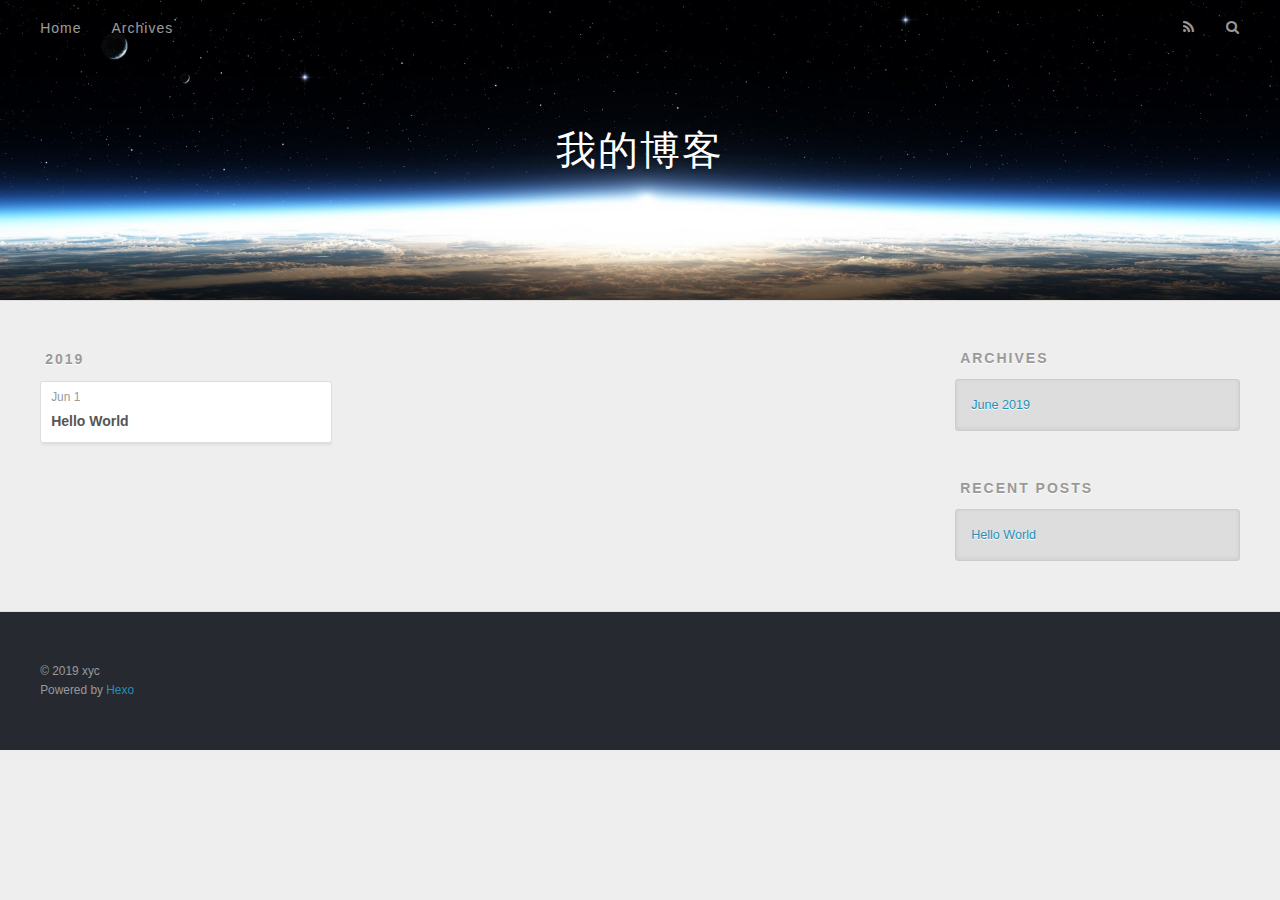
==== archives/index.html @ a3c58cc2 "Site updated: 2019-06-01 21:04:26" ====
<!DOCTYPE html>
<html>
<head><meta name="generator" content="Hexo 3.8.0">
  <meta charset="utf-8">
  

  
  <title>Archives | 我的博客</title>
  <meta name="viewport" content="width=device-width, initial-scale=1, maximum-scale=1">
  <meta property="og:type" content="website">
<meta property="og:title" content="我的博客">
<meta property="og:url" content="http://yoursite.com/archives/index.html">
<meta property="og:site_name" content="我的博客">
<meta property="og:locale" content="default">
<meta name="twitter:card" content="summary">
<meta name="twitter:title" content="我的博客">
  
    <link rel="alternate" href="/atom.xml" title="我的博客" type="application/atom+xml">
  
  
    <link rel="icon" href="/favicon.png">
  
  
    <link href="//fonts.googleapis.com/css?family=Source+Code+Pro" rel="stylesheet" type="text/css">
  
  <link rel="stylesheet" href="/css/style.css">
</head>
</html>
<body>
  <div id="container">
    <div id="wrap">
      <header id="header">
  <div id="banner"></div>
  <div id="header-outer" class="outer">
    <div id="header-title" class="inner">
      <h1 id="logo-wrap">
        <a href="/" id="logo">我的博客</a>
      </h1>
      
    </div>
    <div id="header-inner" class="inner">
      <nav id="main-nav">
        <a id="main-nav-toggle" class="nav-icon"></a>
        
          <a class="main-nav-link" href="/">Home</a>
        
          <a class="main-nav-link" href="/archives">Archives</a>
        
      </nav>
      <nav id="sub-nav">
        
          <a id="nav-rss-link" class="nav-icon" href="/atom.xml" title="RSS Feed"></a>
        
        <a id="nav-search-btn" class="nav-icon" title="Search"></a>
      </nav>
      <div id="search-form-wrap">
        <form action="//google.com/search" method="get" accept-charset="UTF-8" class="search-form"><input type="search" name="q" class="search-form-input" placeholder="Search"><button type="submit" class="search-form-submit">&#xF002;</button><input type="hidden" name="sitesearch" value="http://yoursite.com"></form>
      </div>
    </div>
  </div>
</header>
      <div class="outer">
        <section id="main">
  
  
    
    
      
      
      <section class="archives-wrap">
        <div class="archive-year-wrap">
          <a href="/archives/2019" class="archive-year">2019</a>
        </div>
        <div class="archives">
    
    <article class="archive-article archive-type-post">
  <div class="archive-article-inner">
    <header class="archive-article-header">
      <a href="/2019/06/01/hello-world/" class="archive-article-date">
  <time datetime="2019-06-01T12:49:20.097Z" itemprop="datePublished">Jun 1</time>
</a>
      
  
    <h1 itemprop="name">
      <a class="archive-article-title" href="/2019/06/01/hello-world/">Hello World</a>
    </h1>
  

    </header>
  </div>
</article>
  
  
    </div></section>
  


</section>
        
          <aside id="sidebar">
  
    

  
    

  
    
  
    
  <div class="widget-wrap">
    <h3 class="widget-title">Archives</h3>
    <div class="widget">
      <ul class="archive-list"><li class="archive-list-item"><a class="archive-list-link" href="/archives/2019/06/">June 2019</a></li></ul>
    </div>
  </div>


  
    
  <div class="widget-wrap">
    <h3 class="widget-title">Recent Posts</h3>
    <div class="widget">
      <ul>
        
          <li>
            <a href="/2019/06/01/hello-world/">Hello World</a>
          </li>
        
      </ul>
    </div>
  </div>

  
</aside>
        
      </div>
      <footer id="footer">
  
  <div class="outer">
    <div id="footer-info" class="inner">
      &copy; 2019 xyc<br>
      Powered by <a href="http://hexo.io/" target="_blank">Hexo</a>
    </div>
  </div>
</footer>
    </div>
    <nav id="mobile-nav">
  
    <a href="/" class="mobile-nav-link">Home</a>
  
    <a href="/archives" class="mobile-nav-link">Archives</a>
  
</nav>
    

<script src="//ajax.googleapis.com/ajax/libs/jquery/2.0.3/jquery.min.js"></script>


  <link rel="stylesheet" href="/fancybox/jquery.fancybox.css">
  <script src="/fancybox/jquery.fancybox.pack.js"></script>


<script src="/js/script.js"></script>



  </div>
</body>
</html>
---- css/style.css ----
body {
  width: 100%;
}
body:before,
body:after {
  content: "";
  display: table;
}
body:after {
  clear: both;
}
html,
body,
div,
span,
applet,
object,
iframe,
h1,
h2,
h3,
h4,
h5,
h6,
p,
blockquote,
pre,
a,
abbr,
acronym,
address,
big,
cite,
code,
del,
dfn,
em,
img,
ins,
kbd,
q,
s,
samp,
small,
strike,
strong,
sub,
sup,
tt,
var,
dl,
dt,
dd,
ol,
ul,
li,
fieldset,
form,
label,
legend,
table,
caption,
tbody,
tfoot,
thead,
tr,
th,
td {
  margin: 0;
  padding: 0;
  border: 0;
  outline: 0;
  font-weight: inherit;
  font-style: inherit;
  font-family: inherit;
  font-size: 100%;
  vertical-align: baseline;
}
body {
  line-height: 1;
  color: #000;
  background: #fff;
}
ol,
ul {
  list-style: none;
}
table {
  border-collapse: separate;
  border-spacing: 0;
  vertical-align: middle;
}
caption,
th,
td {
  text-align: left;
  font-weight: normal;
  vertical-align: middle;
}
a img {
  border: none;
}
input,
button {
  margin: 0;
  padding: 0;
}
input::-moz-focus-inner,
button::-moz-focus-inner {
  border: 0;
  padding: 0;
}
@font-face {
  font-family: FontAwesome;
  font-style: normal;
  font-weight: normal;
  src: url("fonts/fontawesome-webfont.eot?v=#4.0.3");
  src: url("fonts/fontawesome-webfont.eot?#iefix&v=#4.0.3") format("embedded-opentype"), url("fonts/fontawesome-webfont.woff?v=#4.0.3") format("woff"), url("fonts/fontawesome-webfont.ttf?v=#4.0.3") format("truetype"), url("fonts/fontawesome-webfont.svg#fontawesomeregular?v=#4.0.3") format("svg");
}
html,
body,
#container {
  height: 100%;
}
body {
  background: #eee;
  font: 14px -apple-system, BlinkMacSystemFont, "Segoe UI", "Roboto", "Oxygen", "Ubuntu", "Cantarell", "Fira Sans", "Droid Sans", "Helvetica Neue", sans-serif;
  -webkit-text-size-adjust: 100%;
}
.outer {
  max-width: 1220px;
  margin: 0 auto;
  padding: 0 20px;
}
.outer:before,
.outer:after {
  content: "";
  display: table;
}
.outer:after {
  clear: both;
}
.inner {
  display: inline;
  float: left;
  width: 98.33333333333333%;
  margin: 0 0.833333333333333%;
}
.left,
.alignleft {
  float: left;
}
.right,
.alignright {
  float: right;
}
.clear {
  clear: both;
}
#container {
  position: relative;
}
.mobile-nav-on {
  overflow: hidden;
}
#wrap {
  height: 100%;
  width: 100%;
  position: absolute;
  top: 0;
  left: 0;
  -webkit-transition: 0.2s ease-out;
  -moz-transition: 0.2s ease-out;
  -ms-transition: 0.2s ease-out;
  transition: 0.2s ease-out;
  z-index: 1;
  background: #eee;
}
.mobile-nav-on #wrap {
  left: 280px;
}
@media screen and (min-width: 768px) {
  #main {
    display: inline;
    float: left;
    width: 73.33333333333333%;
    margin: 0 0.833333333333333%;
  }
}
.article-date,
.article-category-link,
.archive-year,
.widget-title {
  text-decoration: none;
  text-transform: uppercase;
  letter-spacing: 2px;
  color: #999;
  margin-bottom: 1em;
  margin-left: 5px;
  line-height: 1em;
  text-shadow: 0 1px #fff;
  font-weight: bold;
}
.article-inner,
.archive-article-inner {
  background: #fff;
  -webkit-box-shadow: 1px 2px 3px #ddd;
  box-shadow: 1px 2px 3px #ddd;
  border: 1px solid #ddd;
  border-radius: 3px;
}
.article-entry h1,
.widget h1 {
  font-size: 2em;
}
.article-entry h2,
.widget h2 {
  font-size: 1.5em;
}
.article-entry h3,
.widget h3 {
  font-size: 1.3em;
}
.article-entry h4,
.widget h4 {
  font-size: 1.2em;
}
.article-entry h5,
.widget h5 {
  font-size: 1em;
}
.article-entry h6,
.widget h6 {
  font-size: 1em;
  color: #999;
}
.article-entry hr,
.widget hr {
  border: 1px dashed #ddd;
}
.article-entry strong,
.widget strong {
  font-weight: bold;
}
.article-entry em,
.widget em,
.article-entry cite,
.widget cite {
  font-style: italic;
}
.article-entry sup,
.widget sup,
.article-entry sub,
.widget sub {
  font-size: 0.75em;
  line-height: 0;
  position: relative;
  vertical-align: baseline;
}
.article-entry sup,
.widget sup {
  top: -0.5em;
}
.article-entry sub,
.widget sub {
  bottom: -0.2em;
}
.article-entry small,
.widget small {
  font-size: 0.85em;
}
.article-entry acronym,
.widget acronym,
.article-entry abbr,
.widget abbr {
  border-bottom: 1px dotted;
}
.article-entry ul,
.widget ul,
.article-entry ol,
.widget ol,
.article-entry dl,
.widget dl {
  margin: 0 20px;
  line-height: 1.6em;
}
.article-entry ul ul,
.widget ul ul,
.article-entry ol ul,
.widget ol ul,
.article-entry ul ol,
.widget ul ol,
.article-entry ol ol,
.widget ol ol {
  margin-top: 0;
  margin-bottom: 0;
}
.article-entry ul,
.widget ul {
  list-style: disc;
}
.article-entry ol,
.widget ol {
  list-style: decimal;
}
.article-entry dt,
.widget dt {
  font-weight: bold;
}
#header {
  height: 300px;
  position: relative;
  border-bottom: 1px solid #ddd;
}
#header:before,
#header:after {
  content: "";
  position: absolute;
  left: 0;
  right: 0;
  height: 40px;
}
#header:before {
  top: 0;
  background: -webkit-linear-gradient(rgba(0,0,0,0.2), transparent);
  background: -moz-linear-gradient(rgba(0,0,0,0.2), transparent);
  background: -ms-linear-gradient(rgba(0,0,0,0.2), transparent);
  background: linear-gradient(rgba(0,0,0,0.2), transparent);
}
#header:after {
  bottom: 0;
  background: -webkit-linear-gradient(transparent, rgba(0,0,0,0.2));
  background: -moz-linear-gradient(transparent, rgba(0,0,0,0.2));
  background: -ms-linear-gradient(transparent, rgba(0,0,0,0.2));
  background: linear-gradient(transparent, rgba(0,0,0,0.2));
}
#header-outer {
  height: 100%;
  position: relative;
}
#header-inner {
  position: relative;
  overflow: hidden;
}
#banner {
  position: absolute;
  top: 0;
  left: 0;
  width: 100%;
  height: 100%;
  background: url("images/banner.jpg") center #000;
  -webkit-background-size: cover;
  -moz-background-size: cover;
  background-size: cover;
  z-index: -1;
}
#header-title {
  text-align: center;
  height: 40px;
  position: absolute;
  top: 50%;
  left: 0;
  margin-top: -20px;
}
#logo,
#subtitle {
  text-decoration: none;
  color: #fff;
  font-weight: 300;
  text-shadow: 0 1px 4px rgba(0,0,0,0.3);
}
#logo {
  font-size: 40px;
  line-height: 40px;
  letter-spacing: 2px;
}
#subtitle {
  font-size: 16px;
  line-height: 16px;
  letter-spacing: 1px;
}
#subtitle-wrap {
  margin-top: 16px;
}
#main-nav {
  float: left;
  margin-left: -15px;
}
.nav-icon,
.main-nav-link {
  float: left;
  color: #fff;
  opacity: 0.6;
  text-decoration: none;
  text-shadow: 0 1px rgba(0,0,0,0.2);
  -webkit-transition: opacity 0.2s;
  -moz-transition: opacity 0.2s;
  -ms-transition: opacity 0.2s;
  transition: opacity 0.2s;
  display: block;
  padding: 20px 15px;
}
.nav-icon:hover,
.main-nav-link:hover {
  opacity: 1;
}
.nav-icon {
  font-family: FontAwesome;
  text-align: center;
  font-size: 14px;
  width: 14px;
  height: 14px;
  padding: 20px 15px;
  position: relative;
  cursor: pointer;
}
.main-nav-link {
  font-weight: 300;
  letter-spacing: 1px;
}
@media screen and (max-width: 479px) {
  .main-nav-link {
    display: none;
  }
}
#main-nav-toggle {
  display: none;
}
#main-nav-toggle:before {
  content: "\f0c9";
}
@media screen and (max-width: 479px) {
  #main-nav-toggle {
    display: block;
  }
}
#sub-nav {
  float: right;
  margin-right: -15px;
}
#nav-rss-link:before {
  content: "\f09e";
}
#nav-search-btn:before {
  content: "\f002";
}
#search-form-wrap {
  position: absolute;
  top: 15px;
  width: 150px;
  height: 30px;
  right: -150px;
  opacity: 0;
  -webkit-transition: 0.2s ease-out;
  -moz-transition: 0.2s ease-out;
  -ms-transition: 0.2s ease-out;
  transition: 0.2s ease-out;
}
#search-form-wrap.on {
  opacity: 1;
  right: 0;
}
@media screen and (max-width: 479px) {
  #search-form-wrap {
    width: 100%;
    right: -100%;
  }
}
.search-form {
  position: absolute;
  top: 0;
  left: 0;
  right: 0;
  background: #fff;
  padding: 5px 15px;
  border-radius: 15px;
  -webkit-box-shadow: 0 0 10px rgba(0,0,0,0.3);
  box-shadow: 0 0 10px rgba(0,0,0,0.3);
}
.search-form-input {
  border: none;
  background: none;
  color: #555;
  width: 100%;
  font: 13px -apple-system, BlinkMacSystemFont, "Segoe UI", "Roboto", "Oxygen", "Ubuntu", "Cantarell", "Fira Sans", "Droid Sans", "Helvetica Neue", sans-serif;
  outline: none;
}
.search-form-input::-webkit-search-results-decoration,
.search-form-input::-webkit-search-cancel-button {
  -webkit-appearance: none;
}
.search-form-submit {
  position: absolute;
  top: 50%;
  right: 10px;
  margin-top: -7px;
  font: 13px FontAwesome;
  border: none;
  background: none;
  color: #bbb;
  cursor: pointer;
}
.search-form-submit:hover,
.search-form-submit:focus {
  color: #777;
}
.article {
  margin: 50px 0;
}
.article-inner {
  overflow: hidden;
}
.article-meta:before,
.article-meta:after {
  content: "";
  display: table;
}
.article-meta:after {
  clear: both;
}
.article-date {
  float: left;
}
.article-category {
  float: left;
  line-height: 1em;
  color: #ccc;
  text-shadow: 0 1px #fff;
  margin-left: 8px;
}
.article-category:before {
  content: "\2022";
}
.article-category-link {
  margin: 0 12px 1em;
}
.article-header {
  padding: 20px 20px 0;
}
.article-title {
  text-decoration: none;
  font-size: 2em;
  font-weight: bold;
  color: #555;
  line-height: 1.1em;
  -webkit-transition: color 0.2s;
  -moz-transition: color 0.2s;
  -ms-transition: color 0.2s;
  transition: color 0.2s;
}
a.article-title:hover {
  color: #258fb8;
}
.article-entry {
  color: #555;
  padding: 0 20px;
}
.article-entry:before,
.article-entry:after {
  content: "";
  display: table;
}
.article-entry:after {
  clear: both;
}
.article-entry p,
.article-entry table {
  line-height: 1.6em;
  margin: 1.6em 0;
}
.article-entry h1,
.article-entry h2,
.article-entry h3,
.article-entry h4,
.article-entry h5,
.article-entry h6 {
  font-weight: bold;
}
.article-entry h1,
.article-entry h2,
.article-entry h3,
.article-entry h4,
.article-entry h5,
.article-entry h6 {
  line-height: 1.1em;
  margin: 1.1em 0;
}
.article-entry a {
  color: #258fb8;
  text-decoration: none;
}
.article-entry a:hover {
  text-decoration: underline;
}
.article-entry ul,
.article-entry ol,
.article-entry dl {
  margin-top: 1.6em;
  margin-bottom: 1.6em;
}
.article-entry img,
.article-entry video {
  max-width: 100%;
  height: auto;
  display: block;
  margin: auto;
}
.article-entry iframe {
  border: none;
}
.article-entry table {
  width: 100%;
  border-collapse: collapse;
  border-spacing: 0;
}
.article-entry th {
  font-weight: bold;
  border-bottom: 3px solid #ddd;
  padding-bottom: 0.5em;
}
.article-entry td {
  border-bottom: 1px solid #ddd;
  padding: 10px 0;
}
.article-entry blockquote {
  font-family: Georgia, "Times New Roman", serif;
  font-size: 1.4em;
  margin: 1.6em 20px;
  text-align: center;
}
.article-entry blockquote footer {
  font-size: 14px;
  margin: 1.6em 0;
  font-family: -apple-system, BlinkMacSystemFont, "Segoe UI", "Roboto", "Oxygen", "Ubuntu", "Cantarell", "Fira Sans", "Droid Sans", "Helvetica Neue", sans-serif;
}
.article-entry blockquote footer cite:before {
  content: "—";
  padding: 0 0.5em;
}
.article-entry .pullquote {
  text-align: left;
  width: 45%;
  margin: 0;
}
.article-entry .pullquote.left {
  margin-left: 0.5em;
  margin-right: 1em;
}
.article-entry .pullquote.right {
  margin-right: 0.5em;
  margin-left: 1em;
}
.article-entry .caption {
  color: #999;
  display: block;
  font-size: 0.9em;
  margin-top: 0.5em;
  position: relative;
  text-align: center;
}
.article-entry .video-container {
  position: relative;
  padding-top: 56.25%;
  height: 0;
  overflow: hidden;
}
.article-entry .video-container iframe,
.article-entry .video-container object,
.article-entry .video-container embed {
  position: absolute;
  top: 0;
  left: 0;
  width: 100%;
  height: 100%;
  margin-top: 0;
}
.article-more-link a {
  display: inline-block;
  line-height: 1em;
  padding: 6px 15px;
  border-radius: 15px;
  background: #eee;
  color: #999;
  text-shadow: 0 1px #fff;
  text-decoration: none;
}
.article-more-link a:hover {
  background: #258fb8;
  color: #fff;
  text-decoration: none;
  text-shadow: 0 1px #1e7293;
}
.article-footer {
  font-size: 0.85em;
  line-height: 1.6em;
  border-top: 1px solid #ddd;
  padding-top: 1.6em;
  margin: 0 20px 20px;
}
.article-footer:before,
.article-footer:after {
  content: "";
  display: table;
}
.article-footer:after {
  clear: both;
}
.article-footer a {
  color: #999;
  text-decoration: none;
}
.article-footer a:hover {
  color: #555;
}
.article-tag-list-item {
  float: left;
  margin-right: 10px;
}
.article-tag-list-link:before {
  content: "#";
}
.article-comment-link {
  float: right;
}
.article-comment-link:before {
  content: "\f075";
  font-family: FontAwesome;
  padding-right: 8px;
}
.article-share-link {
  cursor: pointer;
  float: right;
  margin-left: 20px;
}
.article-share-link:before {
  content: "\f064";
  font-family: FontAwesome;
  padding-right: 6px;
}
#article-nav {
  position: relative;
}
#article-nav:before,
#article-nav:after {
  content: "";
  display: table;
}
#article-nav:after {
  clear: both;
}
@media screen and (min-width: 768px) {
  #article-nav {
    margin: 50px 0;
  }
  #article-nav:before {
    width: 8px;
    height: 8px;
    position: absolute;
    top: 50%;
    left: 50%;
    margin-top: -4px;
    margin-left: -4px;
    content: "";
    border-radius: 50%;
    background: #ddd;
    -webkit-box-shadow: 0 1px 2px #fff;
    box-shadow: 0 1px 2px #fff;
  }
}
.article-nav-link-wrap {
  text-decoration: none;
  text-shadow: 0 1px #fff;
  color: #999;
  -webkit-box-sizing: border-box;
  -moz-box-sizing: border-box;
  box-sizing: border-box;
  margin-top: 50px;
  text-align: center;
  display: block;
}
.article-nav-link-wrap:hover {
  color: #555;
}
@media screen and (min-width: 768px) {
  .article-nav-link-wrap {
    width: 50%;
    margin-top: 0;
  }
}
@media screen and (min-width: 768px) {
  #article-nav-newer {
    float: left;
    text-align: right;
    padding-right: 20px;
  }
}
@media screen and (min-width: 768px) {
  #article-nav-older {
    float: right;
    text-align: left;
    padding-left: 20px;
  }
}
.article-nav-caption {
  text-transform: uppercase;
  letter-spacing: 2px;
  color: #ddd;
  line-height: 1em;
  font-weight: bold;
}
#article-nav-newer .article-nav-caption {
  margin-right: -2px;
}
.article-nav-title {
  font-size: 0.85em;
  line-height: 1.6em;
  margin-top: 0.5em;
}
.article-share-box {
  position: absolute;
  display: none;
  background: #fff;
  -webkit-box-shadow: 1px 2px 10px rgba(0,0,0,0.2);
  box-shadow: 1px 2px 10px rgba(0,0,0,0.2);
  border-radius: 3px;
  margin-left: -145px;
  overflow: hidden;
  z-index: 1;
}
.article-share-box.on {
  display: block;
}
.article-share-input {
  width: 100%;
  background: none;
  -webkit-box-sizing: border-box;
  -moz-box-sizing: border-box;
  box-sizing: border-box;
  font: 14px -apple-system, BlinkMacSystemFont, "Segoe UI", "Roboto", "Oxygen", "Ubuntu", "Cantarell", "Fira Sans", "Droid Sans", "Helvetica Neue", sans-serif;
  padding: 0 15px;
  color: #555;
  outline: none;
  border: 1px solid #ddd;
  border-radius: 3px 3px 0 0;
  height: 36px;
  line-height: 36px;
}
.article-share-links {
  background: #eee;
}
.article-share-links:before,
.article-share-links:after {
  content: "";
  display: table;
}
.article-share-links:after {
  clear: both;
}
.article-share-twitter,
.article-share-facebook,
.article-share-pinterest,
.article-share-google {
  width: 50px;
  height: 36px;
  display: block;
  float: left;
  position: relative;
  color: #999;
  text-shadow: 0 1px #fff;
}
.article-share-twitter:before,
.article-share-facebook:before,
.article-share-pinterest:before,
.article-share-google:before {
  font-size: 20px;
  font-family: FontAwesome;
  width: 20px;
  height: 20px;
  position: absolute;
  top: 50%;
  left: 50%;
  margin-top: -10px;
  margin-left: -10px;
  text-align: center;
}
.article-share-twitter:hover,
.article-share-facebook:hover,
.article-share-pinterest:hover,
.article-share-google:hover {
  color: #fff;
}
.article-share-twitter:before {
  content: "\f099";
}
.article-share-twitter:hover {
  background: #00aced;
  text-shadow: 0 1px #008abe;
}
.article-share-facebook:before {
  content: "\f09a";
}
.article-share-facebook:hover {
  background: #3b5998;
  text-shadow: 0 1px #2f477a;
}
.article-share-pinterest:before {
  content: "\f0d2";
}
.article-share-pinterest:hover {
  background: #cb2027;
  text-shadow: 0 1px #a21a1f;
}
.article-share-google:before {
  content: "\f0d5";
}
.article-share-google:hover {
  background: #dd4b39;
  text-shadow: 0 1px #be3221;
}
.article-gallery {
  background: #000;
  position: relative;
}
.article-gallery-photos {
  position: relative;
  overflow: hidden;
}
.article-gallery-img {
  display: none;
  max-width: 100%;
}
.article-gallery-img:first-child {
  display: block;
}
.article-gallery-img.loaded {
  position: absolute;
  display: block;
}
.article-gallery-img img {
  display: block;
  max-width: 100%;
  margin: 0 auto;
}
#comments {
  background: #fff;
  -webkit-box-shadow: 1px 2px 3px #ddd;
  box-shadow: 1px 2px 3px #ddd;
  padding: 20px;
  border: 1px solid #ddd;
  border-radius: 3px;
  margin: 50px 0;
}
#comments a {
  color: #258fb8;
}
.archives-wrap {
  margin: 50px 0;
}
.archives:before,
.archives:after {
  content: "";
  display: table;
}
.archives:after {
  clear: both;
}
.archive-year-wrap {
  margin-bottom: 1em;
}
.archives {
  -webkit-column-gap: 10px;
  -moz-column-gap: 10px;
  column-gap: 10px;
}
@media screen and (min-width: 480px) and (max-width: 767px) {
  .archives {
    -webkit-column-count: 2;
    -moz-column-count: 2;
    column-count: 2;
  }
}
@media screen and (min-width: 768px) {
  .archives {
    -webkit-column-count: 3;
    -moz-column-count: 3;
    column-count: 3;
  }
}
.archive-article {
  -webkit-column-break-inside: avoid;
  page-break-inside: avoid;
  overflow: hidden;
  break-inside: avoid-column;
}
.archive-article-inner {
  padding: 10px;
  margin-bottom: 15px;
}
.archive-article-title {
  text-decoration: none;
  font-weight: bold;
  color: #555;
  -webkit-transition: color 0.2s;
  -moz-transition: color 0.2s;
  -ms-transition: color 0.2s;
  transition: color 0.2s;
  line-height: 1.6em;
}
.archive-article-title:hover {
  color: #258fb8;
}
.archive-article-footer {
  margin-top: 1em;
}
.archive-article-date {
  color: #999;
  text-decoration: none;
  font-size: 0.85em;
  line-height: 1em;
  margin-bottom: 0.5em;
  display: block;
}
#page-nav {
  margin: 50px auto;
  background: #fff;
  -webkit-box-shadow: 1px 2px 3px #ddd;
  box-shadow: 1px 2px 3px #ddd;
  border: 1px solid #ddd;
  border-radius: 3px;
  text-align: center;
  color: #999;
  overflow: hidden;
}
#page-nav:before,
#page-nav:after {
  content: "";
  display: table;
}
#page-nav:after {
  clear: both;
}
#page-nav a,
#page-nav span {
  padding: 10px 20px;
  line-height: 1;
  height: 2ex;
}
#page-nav a {
  color: #999;
  text-decoration: none;
}
#page-nav a:hover {
  background: #999;
  color: #fff;
}
#page-nav .prev {
  float: left;
}
#page-nav .next {
  float: right;
}
#page-nav .page-number {
  display: inline-block;
}
@media screen and (max-width: 479px) {
  #page-nav .page-number {
    display: none;
  }
}
#page-nav .current {
  color: #555;
  font-weight: bold;
}
#page-nav .space {
  color: #ddd;
}
#footer {
  background: #262a30;
  padding: 50px 0;
  border-top: 1px solid #ddd;
  color: #999;
}
#footer a {
  color: #258fb8;
  text-decoration: none;
}
#footer a:hover {
  text-decoration: underline;
}
#footer-info {
  line-height: 1.6em;
  font-size: 0.85em;
}
.article-entry pre,
.article-entry .highlight {
  background: #2d2d2d;
  margin: 0 -20px;
  padding: 15px 20px;
  border-style: solid;
  border-color: #ddd;
  border-width: 1px 0;
  overflow: auto;
  color: #ccc;
  line-height: 22.400000000000002px;
}
.article-entry .highlight .gutter pre,
.article-entry .gist .gist-file .gist-data .line-numbers {
  color: #666;
  font-size: 0.85em;
}
.article-entry pre,
.article-entry code {
  font-family: "Source Code Pro", Consolas, Monaco, Menlo, Consolas, monospace;
}
.article-entry code {
  background: #eee;
  text-shadow: 0 1px #fff;
  padding: 0 0.3em;
}
.article-entry pre code {
  background: none;
  text-shadow: none;
  padding: 0;
}
.article-entry .highlight pre {
  border: none;
  margin: 0;
  padding: 0;
}
.article-entry .highlight table {
  margin: 0;
  width: auto;
}
.article-entry .highlight td {
  border: none;
  padding: 0;
}
.article-entry .highlight figcaption {
  font-size: 0.85em;
  color: #999;
  line-height: 1em;
  margin-bottom: 1em;
}
.article-entry .highlight figcaption:before,
.article-entry .highlight figcaption:after {
  content: "";
  display: table;
}
.article-entry .highlight figcaption:after {
  clear: both;
}
.article-entry .highlight figcaption a {
  float: right;
}
.article-entry .highlight .gutter pre {
  text-align: right;
  padding-right: 20px;
}
.article-entry .highlight .line {
  height: 22.400000000000002px;
}
.article-entry .highlight .line.marked {
  background: #515151;
}
.article-entry .gist {
  margin: 0 -20px;
  border-style: solid;
  border-color: #ddd;
  border-width: 1px 0;
  background: #2d2d2d;
  padding: 15px 20px 15px 0;
}
.article-entry .gist .gist-file {
  border: none;
  font-family: "Source Code Pro", Consolas, Monaco, Menlo, Consolas, monospace;
  margin: 0;
}
.article-entry .gist .gist-file .gist-data {
  background: none;
  border: none;
}
.article-entry .gist .gist-file .gist-data .line-numbers {
  background: none;
  border: none;
  padding: 0 20px 0 0;
}
.article-entry .gist .gist-file .gist-data .line-data {
  padding: 0 !important;
}
.article-entry .gist .gist-file .highlight {
  margin: 0;
  padding: 0;
  border: none;
}
.article-entry .gist .gist-file .gist-meta {
  background: #2d2d2d;
  color: #999;
  font: 0.85em -apple-system, BlinkMacSystemFont, "Segoe UI", "Roboto", "Oxygen", "Ubuntu", "Cantarell", "Fira Sans", "Droid Sans", "Helvetica Neue", sans-serif;
  text-shadow: 0 0;
  padding: 0;
  margin-top: 1em;
  margin-left: 20px;
}
.article-entry .gist .gist-file .gist-meta a {
  color: #258fb8;
  font-weight: normal;
}
.article-entry .gist .gist-file .gist-meta a:hover {
  text-decoration: underline;
}
pre .comment,
pre .title {
  color: #999;
}
pre .variable,
pre .attribute,
pre .tag,
pre .regexp,
pre .ruby .constant,
pre .xml .tag .title,
pre .xml .pi,
pre .xml .doctype,
pre .html .doctype,
pre .css .id,
pre .css .class,
pre .css .pseudo {
  color: #f2777a;
}
pre .number,
pre .preprocessor,
pre .built_in,
pre .literal,
pre .params,
pre .constant {
  color: #f99157;
}
pre .class,
pre .ruby .class .title,
pre .css .rules .attribute {
  color: #9c9;
}
pre .string,
pre .value,
pre .inheritance,
pre .header,
pre .ruby .symbol,
pre .xml .cdata {
  color: #9c9;
}
pre .css .hexcolor {
  color: #6cc;
}
pre .function,
pre .python .decorator,
pre .python .title,
pre .ruby .function .title,
pre .ruby .title .keyword,
pre .perl .sub,
pre .javascript .title,
pre .coffeescript .title {
  color: #69c;
}
pre .keyword,
pre .javascript .function {
  color: #c9c;
}
@media screen and (max-width: 479px) {
  #mobile-nav {
    position: absolute;
    top: 0;
    left: 0;
    width: 280px;
    height: 100%;
    background: #191919;
    border-right: 1px solid #fff;
  }
}
@media screen and (max-width: 479px) {
  .mobile-nav-link {
    display: block;
    color: #999;
    text-decoration: none;
    padding: 15px 20px;
    font-weight: bold;
  }
  .mobile-nav-link:hover {
    color: #fff;
  }
}
@media screen and (min-width: 768px) {
  #sidebar {
    display: inline;
    float: left;
    width: 23.333333333333332%;
    margin: 0 0.833333333333333%;
  }
}
.widget-wrap {
  margin: 50px 0;
}
.widget {
  color: #777;
  text-shadow: 0 1px #fff;
  background: #ddd;
  -webkit-box-shadow: 0 -1px 4px #ccc inset;
  box-shadow: 0 -1px 4px #ccc inset;
  border: 1px solid #ccc;
  padding: 15px;
  border-radius: 3px;
}
.widget a {
  color: #258fb8;
  text-decoration: none;
}
.widget a:hover {
  text-decoration: underline;
}
.widget ul ul,
.widget ol ul,
.widget dl ul,
.widget ul ol,
.widget ol ol,
.widget dl ol,
.widget ul dl,
.widget ol dl,
.widget dl dl {
  margin-left: 15px;
  list-style: disc;
}
.widget {
  line-height: 1.6em;
  word-wrap: break-word;
  font-size: 0.9em;
}
.widget ul,
.widget ol {
  list-style: none;
  margin: 0;
}
.widget ul ul,
.widget ol ul,
.widget ul ol,
.widget ol ol {
  margin: 0 20px;
}
.widget ul ul,
.widget ol ul {
  list-style: disc;
}
.widget ul ol,
.widget ol ol {
  list-style: decimal;
}
.category-list-count,
.tag-list-count,
.archive-list-count {
  padding-left: 5px;
  color: #999;
  font-size: 0.85em;
}
.category-list-count:before,
.tag-list-count:before,
.archive-list-count:before {
  content: "(";
}
.category-list-count:after,
.tag-list-count:after,
.archive-list-count:after {
  content: ")";
}
.tagcloud a {
  margin-right: 5px;
  display: inline-block;
}
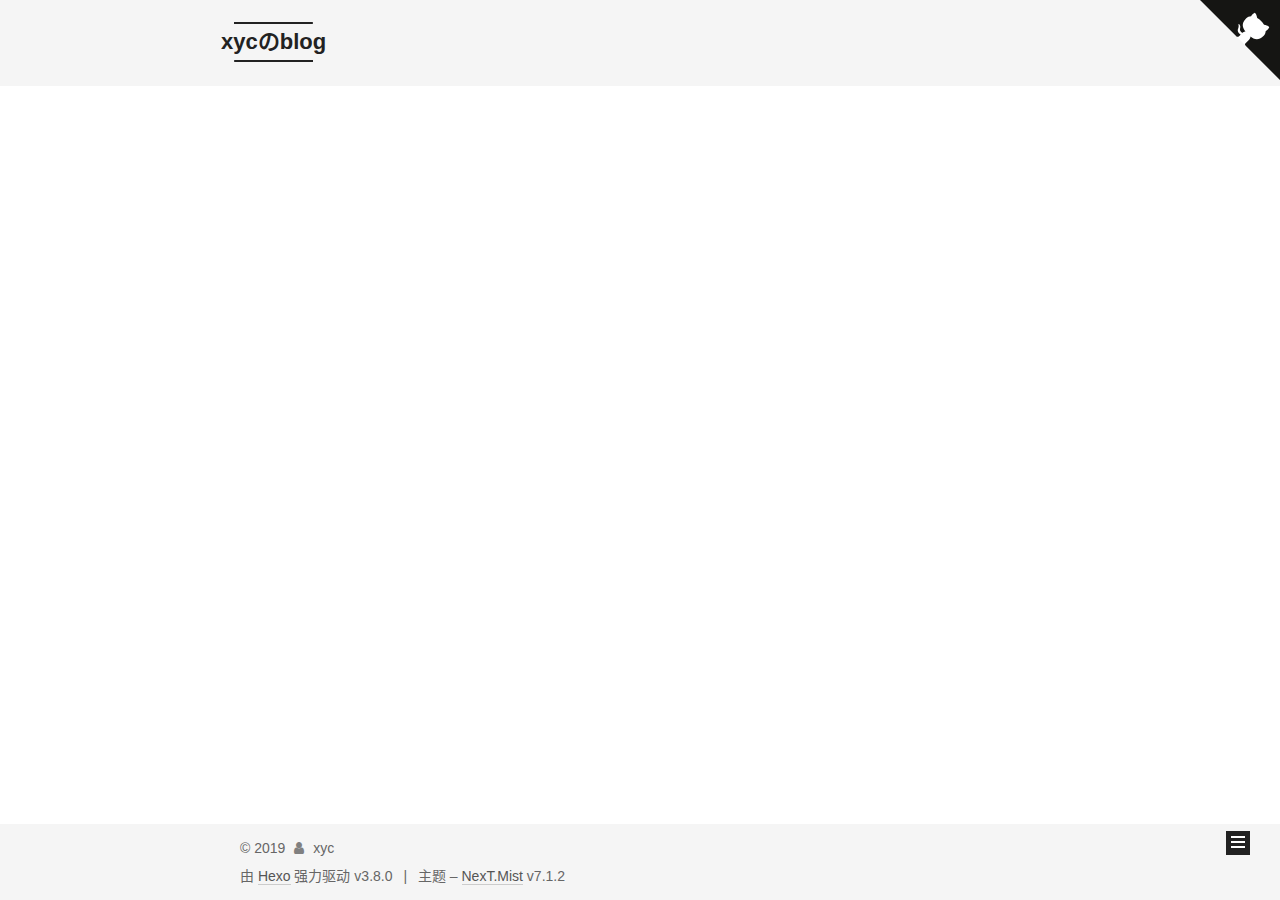
==== commit bf333965: "Site updated: 2019-06-19 16:52:22" ====
--- a/archives/index.html
+++ b/archives/index.html
@@ -1,170 +1,677 @@
 <!DOCTYPE html>
-<html>
+
+
+
+
+
+
+
+
+
+
+
+
+  
+
+
+<html class="theme-next mist use-motion" lang="zh-CN">
 <head><meta name="generator" content="Hexo 3.8.0">
-  <meta charset="utf-8">
-  
-
-  
-  <title>Archives | 我的博客</title>
-  <meta name="viewport" content="width=device-width, initial-scale=1, maximum-scale=1">
+  <meta charset="UTF-8">
+<meta http-equiv="X-UA-Compatible" content="IE=edge">
+<meta name="viewport" content="width=device-width, initial-scale=1, maximum-scale=2">
+<meta name="theme-color" content="#222">
+
+
+
+
+
+
+
+
+
+
+
+
+
+
+
+
+
+
+
+
+
+
+
+
+<link rel="stylesheet" href="/lib/font-awesome/css/font-awesome.min.css?v=4.6.2">
+
+<link rel="stylesheet" href="/css/main.css?v=7.1.2">
+
+
+  <link rel="apple-touch-icon" sizes="180x180" href="/images/apple-touch-icon-next.png?v=7.1.2">
+
+
+  <link rel="icon" type="image/png" sizes="32x32" href="/images/favicon.ico?v=7.1.2">
+
+
+  <link rel="icon" type="image/png" sizes="16x16" href="/images/favicon-16x16-next.png?v=7.1.2">
+
+
+  <link rel="mask-icon" href="/images/logo.svg?v=7.1.2" color="#222">
+
+
+
+
+
+
+
+<script id="hexo.configurations">
+  var NexT = window.NexT || {};
+  var CONFIG = {
+    root: '/',
+    scheme: 'Mist',
+    version: '7.1.2',
+    sidebar: {"position":"left","display":"post","offset":12,"onmobile":false,"dimmer":false},
+    back2top: true,
+    back2top_sidebar: false,
+    fancybox: false,
+    fastclick: false,
+    lazyload: false,
+    tabs: true,
+    motion: {"enable":true,"async":false,"transition":{"post_block":"fadeIn","post_header":"slideDownIn","post_body":"slideDownIn","coll_header":"slideLeftIn","sidebar":"slideUpIn"}},
+    algolia: {
+      applicationID: '',
+      apiKey: '',
+      indexName: '',
+      hits: {"per_page":10},
+      labels: {"input_placeholder":"Search for Posts","hits_empty":"We didn't find any results for the search: ${query}","hits_stats":"${hits} results found in ${time} ms"}
+    }
+  };
+</script>
+
+
+  
+
+
+
+
   <meta property="og:type" content="website">
-<meta property="og:title" content="我的博客">
+<meta property="og:title" content="xycのblog">
 <meta property="og:url" content="http://yoursite.com/archives/index.html">
-<meta property="og:site_name" content="我的博客">
-<meta property="og:locale" content="default">
+<meta property="og:site_name" content="xycのblog">
+<meta property="og:locale" content="zh-CN">
 <meta name="twitter:card" content="summary">
-<meta name="twitter:title" content="我的博客">
-  
-    <link rel="alternate" href="/atom.xml" title="我的博客" type="application/atom+xml">
-  
-  
-    <link rel="icon" href="/favicon.png">
-  
-  
-    <link href="//fonts.googleapis.com/css?family=Source+Code+Pro" rel="stylesheet" type="text/css">
-  
-  <link rel="stylesheet" href="/css/style.css">
+<meta name="twitter:title" content="xycのblog">
+
+
+
+
+
+  
+  
+  <link rel="canonical" href="http://yoursite.com/archives/">
+
+
+
+<script id="page.configurations">
+  CONFIG.page = {
+    sidebar: "",
+  };
+</script>
+
+  <title>归档 | xycのblog</title>
+  
+
+
+
+
+
+
+
+
+
+
+
+
+  <noscript>
+  <style>
+  .use-motion .motion-element,
+  .use-motion .brand,
+  .use-motion .menu-item,
+  .sidebar-inner,
+  .use-motion .post-block,
+  .use-motion .pagination,
+  .use-motion .comments,
+  .use-motion .post-header,
+  .use-motion .post-body,
+  .use-motion .collection-title { opacity: initial; }
+
+  .use-motion .logo,
+  .use-motion .site-title,
+  .use-motion .site-subtitle {
+    opacity: initial;
+    top: initial;
+  }
+
+  .use-motion .logo-line-before i { left: initial; }
+  .use-motion .logo-line-after i { right: initial; }
+  </style>
+</noscript>
+
 </head>
-</html>
-<body>
-  <div id="container">
-    <div id="wrap">
-      <header id="header">
-  <div id="banner"></div>
-  <div id="header-outer" class="outer">
-    <div id="header-title" class="inner">
-      <h1 id="logo-wrap">
-        <a href="/" id="logo">我的博客</a>
-      </h1>
-      
+
+<body itemscope itemtype="http://schema.org/WebPage" lang="zh-CN">
+
+  
+  
+    
+  
+
+  <div class="container sidebar-position-left page-archive">
+    <div class="headband"></div>
+    <a href="https://github.com/ppxh" class="github-corner" aria-label="View source on GitHub"><svg width="80" height="80" viewbox="0 0 250 250" style="fill:#151513; color:#fff; position: absolute; top: 0; border: 0; right: 0;" aria-hidden="true"><path d="M0,0 L115,115 L130,115 L142,142 L250,250 L250,0 Z"/><path d="M128.3,109.0 C113.8,99.7 119.0,89.6 119.0,89.6 C122.0,82.7 120.5,78.6 120.5,78.6 C119.2,72.0 123.4,76.3 123.4,76.3 C127.3,80.9 125.5,87.3 125.5,87.3 C122.9,97.6 130.6,101.9 134.4,103.2" fill="currentColor" style="transform-origin: 130px 106px;" class="octo-arm"/><path d="M115.0,115.0 C114.9,115.1 118.7,116.5 119.8,115.4 L133.7,101.6 C136.9,99.2 139.9,98.4 142.2,98.6 C133.8,88.0 127.5,74.4 143.8,58.0 C148.5,53.4 154.0,51.2 159.7,51.0 C160.3,49.4 163.2,43.6 171.4,40.1 C171.4,40.1 176.1,42.5 178.8,56.2 C183.1,58.6 187.2,61.8 190.9,65.4 C194.5,69.0 197.7,73.2 200.1,77.6 C213.8,80.2 216.3,84.9 216.3,84.9 C212.7,93.1 206.9,96.0 205.4,96.6 C205.1,102.4 203.0,107.8 198.3,112.5 C181.9,128.9 168.3,122.5 157.7,114.1 C157.9,116.9 156.7,120.9 152.7,124.9 L141.0,136.5 C139.8,137.7 141.6,141.9 141.8,141.8 Z" fill="currentColor" class="octo-body"/></svg></a><style>.github-corner:hover .octo-arm{animation:octocat-wave 560ms ease-in-out}@keyframes octocat-wave{0%,100%{transform:rotate(0)}20%,60%{transform:rotate(-25deg)}40%,80%{transform:rotate(10deg)}}@media (max-width:500px){.github-corner:hover .octo-arm{animation:none}.github-corner .octo-arm{animation:octocat-wave 560ms ease-in-out}}</style>
+    <header id="header" class="header" itemscope itemtype="http://schema.org/WPHeader">
+      <div class="header-inner"><div class="site-brand-wrapper">
+  <div class="site-meta">
+    
+
+    <div class="custom-logo-site-title">
+      <a href="/" class="brand" rel="start">
+        <span class="logo-line-before"><i></i></span>
+        <span class="site-title">xycのblog</span>
+        <span class="logo-line-after"><i></i></span>
+      </a>
     </div>
-    <div id="header-inner" class="inner">
-      <nav id="main-nav">
-        <a id="main-nav-toggle" class="nav-icon"></a>
-        
-          <a class="main-nav-link" href="/">Home</a>
-        
-          <a class="main-nav-link" href="/archives">Archives</a>
-        
-      </nav>
-      <nav id="sub-nav">
-        
-          <a id="nav-rss-link" class="nav-icon" href="/atom.xml" title="RSS Feed"></a>
-        
-        <a id="nav-search-btn" class="nav-icon" title="Search"></a>
-      </nav>
-      <div id="search-form-wrap">
-        <form action="//google.com/search" method="get" accept-charset="UTF-8" class="search-form"><input type="search" name="q" class="search-form-input" placeholder="Search"><button type="submit" class="search-form-submit">&#xF002;</button><input type="hidden" name="sitesearch" value="http://yoursite.com"></form>
+    
+      
+        <p class="site-subtitle">something need remember</p>
+      
+    
+    
+  </div>
+
+  <div class="site-nav-toggle">
+    <button aria-label="切换导航栏">
+      <span class="btn-bar"></span>
+      <span class="btn-bar"></span>
+      <span class="btn-bar"></span>
+    </button>
+  </div>
+</div>
+
+
+
+<nav class="site-nav">
+  
+    <ul id="menu" class="menu">
+      
+        
+        
+        
+          
+          <li class="menu-item menu-item-home">
+
+    
+    
+    
+      
+    
+
+    
+      
+    
+
+    <a href="/" rel="section"><i class="menu-item-icon fa fa-fw fa-home"></i> <br>首页</a>
+
+  </li>
+        
+        
+        
+          
+          <li class="menu-item menu-item-about">
+
+    
+    
+    
+      
+    
+
+    
+      
+    
+
+    <a href="/about/" rel="section"><i class="menu-item-icon fa fa-fw fa-user"></i> <br>关于</a>
+
+  </li>
+        
+        
+        
+          
+          <li class="menu-item menu-item-tags">
+
+    
+    
+    
+      
+    
+
+    
+      
+    
+
+    <a href="/tags/" rel="section"><i class="menu-item-icon fa fa-fw fa-tags"></i> <br>标签<span class="badge">0</span></a>
+
+  </li>
+        
+        
+        
+          
+          <li class="menu-item menu-item-categories">
+
+    
+    
+    
+      
+    
+
+    
+      
+    
+
+    <a href="/categories/" rel="section"><i class="menu-item-icon fa fa-fw fa-th"></i> <br>分类<span class="badge">0</span></a>
+
+  </li>
+        
+        
+        
+          
+          <li class="menu-item menu-item-archives menu-item-active">
+
+    
+    
+    
+      
+    
+
+    
+      
+    
+
+    <a href="/archives/" rel="section"><i class="menu-item-icon fa fa-fw fa-archive"></i> <br>归档<span class="badge">1</span></a>
+
+  </li>
+
+      
+      
+    </ul>
+  
+
+  
+    
+
+    
+    
+      
+      
+    
+      
+      
+    
+      
+      
+    
+      
+      
+    
+      
+      
+    
+    
+
+  
+
+
+  
+
+  
+</nav>
+
+
+
+  
+
+
+
+</div>
+    </header>
+
+    
+
+
+    <main id="main" class="main">
+      <div class="main-inner">
+        <div class="content-wrap">
+          
+          <div id="content" class="content">
+            
+
+  
+  
+  
+  <div class="post-block archive">
+    <div id="posts" class="posts-collapse">
+      <span class="archive-move-on"></span>
+
+      
+      <span class="archive-page-counter">
+        
+        
+        
+          
+        
+        嗯..! 目前共计 1 篇日志。 继续努力。
+      </span>
+      
+
+      
+
+        
+        
+        
+
+        
+          
+          <div class="collection-title">
+            <h1 class="archive-year" id="archive-year-2019">2019</h1>
+          </div>
+        
+        
+
+        
+
+  <article class="post post-type-normal" itemscope itemtype="http://schema.org/Article">
+    <header class="post-header">
+
+      <h2 class="post-title">
+        
+          <a class="post-title-link" href="/2019/06/01/hello-world/" itemprop="url">
+            
+              <span itemprop="name">首页</span>
+            
+          </a>
+        
+      </h2>
+
+      <div class="post-meta">
+        <time class="post-time" itemprop="dateCreated" datetime="2019-06-01T20:49:20+08:00" content="2019-06-01">
+          06-01
+        </time>
       </div>
+
+    </header>
+  </article>
+
+
+
+      
+
     </div>
   </div>
-</header>
-      <div class="outer">
-        <section id="main">
-  
-  
-    
-    
-      
-      
-      <section class="archives-wrap">
-        <div class="archive-year-wrap">
-          <a href="/archives/2019" class="archive-year">2019</a>
+  
+  
+  
+
+  
+
+
+
+          </div>
+          
+
         </div>
-        <div class="archives">
-    
-    <article class="archive-article archive-type-post">
-  <div class="archive-article-inner">
-    <header class="archive-article-header">
-      <a href="/2019/06/01/hello-world/" class="archive-article-date">
-  <time datetime="2019-06-01T12:49:20.097Z" itemprop="datePublished">Jun 1</time>
-</a>
-      
-  
-    <h1 itemprop="name">
-      <a class="archive-article-title" href="/2019/06/01/hello-world/">Hello World</a>
-    </h1>
-  
-
-    </header>
-  </div>
-</article>
-  
-  
-    </div></section>
-  
-
-
-</section>
-        
-          <aside id="sidebar">
-  
-    
-
-  
-    
-
-  
-    
-  
-    
-  <div class="widget-wrap">
-    <h3 class="widget-title">Archives</h3>
-    <div class="widget">
-      <ul class="archive-list"><li class="archive-list-item"><a class="archive-list-link" href="/archives/2019/06/">June 2019</a></li></ul>
+        
+          
+  
+  <div class="sidebar-toggle">
+    <div class="sidebar-toggle-line-wrap">
+      <span class="sidebar-toggle-line sidebar-toggle-line-first"></span>
+      <span class="sidebar-toggle-line sidebar-toggle-line-middle"></span>
+      <span class="sidebar-toggle-line sidebar-toggle-line-last"></span>
     </div>
   </div>
 
-
-  
-    
-  <div class="widget-wrap">
-    <h3 class="widget-title">Recent Posts</h3>
-    <div class="widget">
-      <ul>
-        
-          <li>
-            <a href="/2019/06/01/hello-world/">Hello World</a>
-          </li>
-        
-      </ul>
+  <aside id="sidebar" class="sidebar">
+    <div class="sidebar-inner">
+
+      
+
+      
+
+      <div class="site-overview-wrap sidebar-panel sidebar-panel-active">
+        <div class="site-overview">
+          <div class="site-author motion-element" itemprop="author" itemscope itemtype="http://schema.org/Person">
+            
+              <p class="site-author-name" itemprop="name">xyc</p>
+              <div class="site-description motion-element" itemprop="description"></div>
+          </div>
+
+          
+            <nav class="site-state motion-element">
+              
+                <div class="site-state-item site-state-posts">
+                
+                  <a href="/archives/">
+                
+                    <span class="site-state-item-count">1</span>
+                    <span class="site-state-item-name">日志</span>
+                  </a>
+                </div>
+              
+
+              
+
+              
+            </nav>
+          
+
+          
+
+          
+
+          
+
+          
+
+          
+          
+
+          
+            
+          
+          
+
+        </div>
+      </div>
+
+      
+
+      
+
     </div>
+  </aside>
+  
+
+
+        
+      </div>
+    </main>
+
+    <footer id="footer" class="footer">
+      <div class="footer-inner">
+        <div class="copyright">&copy; <span itemprop="copyrightYear">2019</span>
+  <span class="with-love" id="animate">
+    <i class="fa fa-user"></i>
+  </span>
+  <span class="author" itemprop="copyrightHolder">xyc</span>
+
+  
+
+  
+</div>
+
+
+  <div class="powered-by">由 <a href="https://hexo.io" class="theme-link" rel="noopener" target="_blank">Hexo</a> 强力驱动 v3.8.0</div>
+
+
+
+  <span class="post-meta-divider">|</span>
+
+
+
+  <div class="theme-info">主题 – <a href="https://theme-next.org" class="theme-link" rel="noopener" target="_blank">NexT.Mist</a> v7.1.2</div>
+
+
+
+
+        
+
+
+
+
+
+
+
+
+        
+      </div>
+    </footer>
+
+    
+      <div class="back-to-top">
+        <i class="fa fa-arrow-up"></i>
+        
+      </div>
+    
+
+    
+
+    
+
+    
   </div>
 
   
-</aside>
-        
-      </div>
-      <footer id="footer">
-  
-  <div class="outer">
-    <div id="footer-info" class="inner">
-      &copy; 2019 xyc<br>
-      Powered by <a href="http://hexo.io/" target="_blank">Hexo</a>
-    </div>
-  </div>
-</footer>
-    </div>
-    <nav id="mobile-nav">
-  
-    <a href="/" class="mobile-nav-link">Home</a>
-  
-    <a href="/archives" class="mobile-nav-link">Archives</a>
-  
-</nav>
-    
-
-<script src="//ajax.googleapis.com/ajax/libs/jquery/2.0.3/jquery.min.js"></script>
-
-
-  <link rel="stylesheet" href="/fancybox/jquery.fancybox.css">
-  <script src="/fancybox/jquery.fancybox.pack.js"></script>
-
-
-<script src="/js/script.js"></script>
-
-
-
-  </div>
+
+<script>
+  if (Object.prototype.toString.call(window.Promise) !== '[object Function]') {
+    window.Promise = null;
+  }
+</script>
+
+
+
+
+
+
+
+
+
+
+
+
+
+
+
+
+
+
+
+
+
+
+
+
+
+
+  
+  <script src="/lib/jquery/index.js?v=2.1.3"></script>
+
+  
+  <script src="/lib/velocity/velocity.min.js?v=1.2.1"></script>
+
+  
+  <script src="/lib/velocity/velocity.ui.min.js?v=1.2.1"></script>
+
+
+  
+
+
+  <script src="/js/utils.js?v=7.1.2"></script>
+
+  <script src="/js/motion.js?v=7.1.2"></script>
+
+
+
+  
+  
+
+
+  <script src="/js/schemes/muse.js?v=7.1.2"></script>
+
+
+
+
+  
+
+  
+
+
+  <script src="/js/next-boot.js?v=7.1.2"></script>
+
+
+  
+
+  
+
+  
+
+  
+
+
+
+  
+
+
+
+
+  
+
+  
+
+  
+
+  
+
+  
+
+  
+
+  
+
+  
+
+  
+
+  
+
+  
+
+  
+
+  
+
+  
+
 </body>
-</html>+</html>
--- a/css/main.css
+++ b/css/main.css
@@ -0,0 +1,2751 @@
+/* normalize.css v8.0.1 | MIT License | github.com/necolas/normalize.css */
+html {
+  line-height: 1.15; /* 1 */
+  -webkit-text-size-adjust: 100%; /* 2 */
+}
+body {
+  margin: 0;
+}
+main {
+  display: block;
+}
+h1 {
+  font-size: 2em;
+  margin: 0.67em 0;
+}
+hr {
+  box-sizing: content-box; /* 1 */
+  height: 0; /* 1 */
+  overflow: visible; /* 2 */
+}
+pre {
+  font-family: monospace, monospace; /* 1 */
+  font-size: 1em; /* 2 */
+}
+a {
+  background-color: transparent;
+}
+abbr[title] {
+  border-bottom: none; /* 1 */
+  text-decoration: underline; /* 2 */
+  text-decoration: underline dotted; /* 2 */
+}
+b,
+strong {
+  font-weight: bolder;
+}
+code,
+kbd,
+samp {
+  font-family: monospace, monospace; /* 1 */
+  font-size: 1em; /* 2 */
+}
+small {
+  font-size: 80%;
+}
+sub,
+sup {
+  font-size: 75%;
+  line-height: 0;
+  position: relative;
+  vertical-align: baseline;
+}
+sub {
+  bottom: -0.25em;
+}
+sup {
+  top: -0.5em;
+}
+img {
+  border-style: none;
+}
+button,
+input,
+optgroup,
+select,
+textarea {
+  font-family: inherit; /* 1 */
+  font-size: 100%; /* 1 */
+  line-height: 1.15; /* 1 */
+  margin: 0; /* 2 */
+}
+button,
+input {
+/* 1 */
+  overflow: visible;
+}
+button,
+select {
+/* 1 */
+  text-transform: none;
+}
+button,
+[type="button"],
+[type="reset"],
+[type="submit"] {
+  -webkit-appearance: button;
+}
+button::-moz-focus-inner,
+[type="button"]::-moz-focus-inner,
+[type="reset"]::-moz-focus-inner,
+[type="submit"]::-moz-focus-inner {
+  border-style: none;
+  padding: 0;
+}
+button:-moz-focusring,
+[type="button"]:-moz-focusring,
+[type="reset"]:-moz-focusring,
+[type="submit"]:-moz-focusring {
+  outline: 1px dotted ButtonText;
+}
+fieldset {
+  padding: 0.35em 0.75em 0.625em;
+}
+legend {
+  box-sizing: border-box; /* 1 */
+  color: inherit; /* 2 */
+  display: table; /* 1 */
+  max-width: 100%; /* 1 */
+  padding: 0; /* 3 */
+  white-space: normal; /* 1 */
+}
+progress {
+  vertical-align: baseline;
+}
+textarea {
+  overflow: auto;
+}
+[type="checkbox"],
+[type="radio"] {
+  box-sizing: border-box; /* 1 */
+  padding: 0; /* 2 */
+}
+[type="number"]::-webkit-inner-spin-button,
+[type="number"]::-webkit-outer-spin-button {
+  height: auto;
+}
+[type="search"] {
+  -webkit-appearance: textfield; /* 1 */
+  outline-offset: -2px; /* 2 */
+}
+[type="search"]::-webkit-search-decoration {
+  -webkit-appearance: none;
+}
+::-webkit-file-upload-button {
+  -webkit-appearance: button; /* 1 */
+  font: inherit; /* 2 */
+}
+details {
+  display: block;
+}
+summary {
+  display: list-item;
+}
+template {
+  display: none;
+}
+[hidden] {
+  display: none;
+}
+::selection {
+  background: #262a30;
+  color: #fff;
+}
+body {
+  position: relative;
+  font-family: 'Lato', "PingFang SC", "Microsoft YaHei", sans-serif;
+  font-size: 14px;
+  line-height: 2;
+  color: #555;
+  background: #fff;
+}
+@media (max-width: 991px) {
+  body {
+    padding-right: 0 !important;
+  }
+}
+@media (min-width: 1200px) {
+  body {
+    font-size: 16px;
+  }
+}
+h1,
+h2,
+h3,
+h4,
+h5,
+h6 {
+  margin: 20px 0 15px;
+  padding: 0;
+  font-weight: bold;
+  line-height: 1.5;
+  font-family: 'Lato', "PingFang SC", "Microsoft YaHei", sans-serif;
+}
+h1 {
+  font-size: 24px;
+}
+h1 code {
+  font-size: 1em;
+}
+@media (max-width: 767px) {
+  h1 {
+    font-size: 20px;
+  }
+  h1 code {
+    font-size: 1em;
+  }
+}
+h2 {
+  font-size: 22px;
+}
+h2 code {
+  font-size: 1em;
+}
+@media (max-width: 767px) {
+  h2 {
+    font-size: 18px;
+  }
+  h2 code {
+    font-size: 1em;
+  }
+}
+h3 {
+  font-size: 20px;
+}
+h3 code {
+  font-size: 1em;
+}
+@media (max-width: 767px) {
+  h3 {
+    font-size: 16px;
+  }
+  h3 code {
+    font-size: 1em;
+  }
+}
+h4 {
+  font-size: 18px;
+}
+h4 code {
+  font-size: 1em;
+}
+@media (max-width: 767px) {
+  h4 {
+    font-size: 14px;
+  }
+  h4 code {
+    font-size: 1em;
+  }
+}
+h5 {
+  font-size: 16px;
+}
+h5 code {
+  font-size: 1em;
+}
+@media (max-width: 767px) {
+  h5 {
+    font-size: 12px;
+  }
+  h5 code {
+    font-size: 1em;
+  }
+}
+h6 {
+  font-size: 14px;
+}
+h6 code {
+  font-size: 1em;
+}
+@media (max-width: 767px) {
+  h6 {
+    font-size: 10px;
+  }
+  h6 code {
+    font-size: 1em;
+  }
+}
+p {
+  margin: 0 0 20px 0;
+}
+a,
+span.exturl {
+  overflow-wrap: break-word;
+  word-wrap: break-word;
+  background-color: transparent;
+  color: #555;
+  text-decoration: none;
+  outline: none;
+  border-bottom: 1px solid #999;
+  cursor: pointer;
+}
+a:hover,
+span.exturl:hover {
+  color: #222;
+  border-bottom-color: #222;
+}
+video {
+  max-width: 100%;
+  display: block;
+  margin-left: auto;
+  margin-right: auto;
+}
+img {
+  display: block;
+  margin: auto;
+  max-width: 100%;
+  height: auto;
+}
+hr {
+  margin: 40px 0;
+  height: 3px;
+  border: none;
+  background-color: #ddd;
+  background-image: repeating-linear-gradient(-45deg, #fff, #fff 4px, transparent 4px, transparent 8px);
+}
+blockquote {
+  margin: 0;
+  padding: 0 15px;
+  color: #666;
+  border-left: 4px solid #ddd;
+}
+blockquote cite::before {
+  content: "-";
+  padding: 0 5px;
+}
+dt {
+  font-weight: 700;
+}
+dd {
+  margin: 0;
+  padding: 0;
+}
+kbd {
+  border: 1px solid #ccc;
+  border-radius: 0.2em;
+  box-shadow: 0.1em 0.1em 0.2em rgba(0,0,0,0.1);
+  background-color: #f9f9f9;
+  font-family: inherit;
+  background-image: linear-gradient(top, #eee, #fff, #eee);
+  padding: 0.1em 0.3em;
+  white-space: nowrap;
+}
+.text-left {
+  text-align: left;
+}
+.text-center {
+  text-align: center;
+}
+.text-right {
+  text-align: right;
+}
+.text-justify {
+  text-align: justify;
+}
+.text-nowrap {
+  white-space: nowrap;
+}
+.text-lowercase {
+  text-transform: lowercase;
+}
+.text-uppercase {
+  text-transform: uppercase;
+}
+.text-capitalize {
+  text-transform: capitalize;
+}
+.center-block {
+  display: block;
+  margin-left: auto;
+  margin-right: auto;
+}
+.clearfix:before,
+.clearfix:after {
+  content: " ";
+  display: table;
+}
+.clearfix:after {
+  clear: both;
+}
+.pullquote {
+  width: 45%;
+}
+.pullquote.left {
+  float: left;
+  margin-left: 5px;
+  margin-right: 10px;
+}
+.pullquote.right {
+  float: right;
+  margin-left: 10px;
+  margin-right: 5px;
+}
+.affix {
+  position: fixed;
+}
+.translation {
+  margin-top: -20px;
+  font-size: 14px;
+  color: #999;
+}
+.scrollbar-measure {
+  width: 100px;
+  height: 100px;
+  overflow: scroll;
+  position: absolute;
+  top: -9999px;
+}
+.use-motion .motion-element {
+  opacity: 0;
+}
+.table-container {
+  margin: 20px 0;
+  overflow: auto;
+  -webkit-overflow-scrolling: touch;
+}
+.highlight .table-container {
+  margin: 0px;
+}
+table {
+  width: 100%;
+  border-collapse: collapse;
+  border-spacing: 0;
+  font-size: 14px;
+}
+table > tbody > tr:nth-of-type(odd) {
+  background-color: #f9f9f9;
+}
+table > tbody > tr:hover {
+  background-color: #f5f5f5;
+}
+caption,
+th,
+td {
+  padding: 8px;
+  text-align: left;
+  vertical-align: middle;
+  font-weight: normal;
+}
+th,
+td {
+  border: 1px solid #ddd;
+  border-bottom: 3px solid #ddd;
+}
+th {
+  padding-bottom: 10px;
+  font-weight: 700;
+}
+td {
+  border-bottom-width: 1px;
+}
+html,
+body {
+  height: 100%;
+}
+.container {
+  position: relative;
+}
+.header-inner {
+  margin: 0 auto;
+  padding: 100px 0 70px;
+  width: 700px;
+}
+@media (min-width: 1200px) {
+  .container .header-inner {
+    width: 800px;
+  }
+}
+@media (min-width: 1600px) {
+  .container .header-inner {
+    width: 900px;
+  }
+}
+.main-inner {
+  margin: 0 auto;
+  width: 700px;
+}
+@media (min-width: 1200px) {
+  .container .main-inner {
+    width: 800px;
+  }
+}
+@media (min-width: 1600px) {
+  .container .main-inner {
+    width: 900px;
+  }
+}
+.footer {
+  padding: 20px 0;
+}
+.footer-inner {
+  box-sizing: border-box;
+  margin: 0px auto;
+  width: 700px;
+}
+@media (min-width: 1200px) {
+  .container .footer-inner {
+    width: 800px;
+  }
+}
+@media (min-width: 1600px) {
+  .container .footer-inner {
+    width: 900px;
+  }
+}
+pre,
+.highlight {
+  overflow: auto;
+  margin: 20px 0;
+  padding: 0;
+  font-size: 14px;
+  color: #4d4d4c;
+  background: #f7f7f7;
+  line-height: 1.6;
+}
+pre,
+code {
+  font-family: consolas, Menlo, "PingFang SC", "Microsoft YaHei", monospace;
+}
+code {
+  overflow-wrap: break-word;
+  word-wrap: break-word;
+  padding: 2px 4px;
+  color: #555;
+  background: #eee;
+  border-radius: 3px;
+  font-size: 14px;
+}
+pre {
+  padding: 10px;
+}
+pre code {
+  padding: 0;
+  color: #4d4d4c;
+  background: none;
+  text-shadow: none;
+}
+.highlight {
+  border-radius: 1px;
+}
+.highlight pre {
+  border: none;
+  margin: 0;
+  padding: 10px 0;
+}
+.highlight table {
+  margin: 0;
+  width: auto;
+  border: none;
+}
+.highlight td {
+  border: none;
+  padding: 0;
+}
+.highlight figcaption {
+  font-size: 1em;
+  color: #4d4d4c;
+  line-height: 1em;
+  margin-bottom: 1em;
+  margin: 0em;
+  padding: 0.5em;
+  background: #eee;
+  border-bottom: 1px solid #e9e9e9;
+}
+.highlight figcaption:before,
+.highlight figcaption:after {
+  content: " ";
+  display: table;
+}
+.highlight figcaption:after {
+  clear: both;
+}
+.highlight figcaption a {
+  float: right;
+  color: #4d4d4c;
+}
+.highlight figcaption a:hover {
+  border-bottom-color: #4d4d4c;
+}
+.highlight .gutter pre {
+  padding-left: 10px;
+  padding-right: 10px;
+  color: #869194;
+  text-align: right;
+  background-color: #eff2f3;
+}
+.highlight .code pre {
+  width: 100%;
+  padding-left: 10px;
+  padding-right: 10px;
+  background-color: #f7f7f7;
+}
+.highlight .line {
+  height: 20px;
+}
+.gutter {
+  -webkit-user-select: none;
+  -moz-user-select: none;
+  -ms-user-select: none;
+  user-select: none;
+}
+.gist table {
+  width: auto;
+}
+.gist table td {
+  border: none;
+}
+pre .deletion {
+  background: #fdd;
+}
+pre .addition {
+  background: #dfd;
+}
+pre .meta {
+  color: #8959a8;
+}
+pre .comment {
+  color: #8e908c;
+}
+pre .variable,
+pre .attribute,
+pre .tag,
+pre .name,
+pre .regexp,
+pre .ruby .constant,
+pre .xml .tag .title,
+pre .xml .pi,
+pre .xml .doctype,
+pre .html .doctype,
+pre .css .id,
+pre .css .class,
+pre .css .pseudo {
+  color: #c82829;
+}
+pre .number,
+pre .preprocessor,
+pre .built_in,
+pre .builtin-name,
+pre .literal,
+pre .params,
+pre .constant,
+pre .command {
+  color: #f5871f;
+}
+pre .ruby .class .title,
+pre .css .rules .attribute,
+pre .string,
+pre .symbol,
+pre .value,
+pre .inheritance,
+pre .header,
+pre .ruby .symbol,
+pre .xml .cdata,
+pre .special,
+pre .formula {
+  color: #718c00;
+}
+pre .title,
+pre .css .hexcolor {
+  color: #3e999f;
+}
+pre .function,
+pre .python .decorator,
+pre .python .title,
+pre .ruby .function .title,
+pre .ruby .title .keyword,
+pre .perl .sub,
+pre .javascript .title,
+pre .coffeescript .title {
+  color: #4271ae;
+}
+pre .keyword,
+pre .javascript .function {
+  color: #8959a8;
+}
+.posts-expand .post-body img.full-image {
+  border: none;
+}
+.blockquote-center,
+.page-home .post-type-quote blockquote,
+.page-post-detail .post-type-quote blockquote {
+  position: relative;
+  margin: 40px 0;
+  padding: 0;
+  border-left: none;
+  text-align: center;
+}
+.blockquote-center::before,
+.page-home .post-type-quote blockquote::before,
+.page-post-detail .post-type-quote blockquote::before,
+.blockquote-center::after,
+.page-home .post-type-quote blockquote::after,
+.page-post-detail .post-type-quote blockquote::after {
+  position: absolute;
+  content: ' ';
+  display: block;
+  width: 100%;
+  height: 24px;
+  opacity: 0.2;
+  background-repeat: no-repeat;
+  background-position: 0 -6px;
+  background-size: 22px 22px;
+}
+.blockquote-center::before,
+.page-home .post-type-quote blockquote::before,
+.page-post-detail .post-type-quote blockquote::before {
+  top: -20px;
+  background-image: url("../images/quote-l.svg");
+  border-top: 1px solid #ccc;
+}
+.blockquote-center::after,
+.page-home .post-type-quote blockquote::after,
+.page-post-detail .post-type-quote blockquote::after {
+  bottom: -20px;
+  background-image: url("../images/quote-r.svg");
+  border-bottom: 1px solid #ccc;
+  background-position: 100% 8px;
+}
+.blockquote-center p,
+.page-home .post-type-quote blockquote p,
+.page-post-detail .post-type-quote blockquote p,
+.blockquote-center div,
+.page-home .post-type-quote blockquote div,
+.page-post-detail .post-type-quote blockquote div {
+  text-align: center;
+}
+.post .post-body .group-picture img {
+  box-sizing: border-box;
+  padding: 0 3px;
+  border: none;
+}
+.post .group-picture-row {
+  overflow: hidden;
+  margin-top: 6px;
+}
+.post .group-picture-row:first-child {
+  margin-top: 0;
+}
+.post .group-picture-column {
+  float: left;
+}
+.page-post-detail .post-body .group-picture-column {
+  float: none;
+  margin-top: 10px;
+  width: auto !important;
+}
+.page-post-detail .post-body .group-picture-column img {
+  margin: 0 auto;
+}
+.page-archive .group-picture-container {
+  overflow: hidden;
+}
+.page-archive .group-picture-row {
+  float: left;
+}
+.page-archive .group-picture-row:first-child {
+  margin-top: 6px;
+}
+.page-archive .group-picture-column {
+  max-width: 150px;
+  max-height: 150px;
+}
+.post-body .label {
+  display: inline;
+  padding: 0 2px;
+}
+.post-body .label.default {
+  background-color: #f0f0f0;
+}
+.post-body .label.primary {
+  background-color: #efe6f7;
+}
+.post-body .label.info {
+  background-color: #e5f2f8;
+}
+.post-body .label.success {
+  background-color: #e7f4e9;
+}
+.post-body .label.warning {
+  background-color: #fcf6e1;
+}
+.post-body .label.danger {
+  background-color: #fae8eb;
+}
+.post-body .note {
+  position: relative;
+  padding: 15px;
+  margin-bottom: 20px;
+  border: 1px solid #eee;
+  border-left-width: 5px;
+  border-radius: 3px;
+}
+.post-body .note h2,
+.post-body .note h3,
+.post-body .note h4,
+.post-body .note h5,
+.post-body .note h6 {
+  margin-top: 0;
+  margin-bottom: 0;
+  border-bottom: initial;
+  padding-top: 0 !important;
+}
+.post-body .note p:first-child,
+.post-body .note ul:first-child,
+.post-body .note ol:first-child,
+.post-body .note table:first-child,
+.post-body .note pre:first-child,
+.post-body .note blockquote:first-child {
+  margin-top: 0;
+}
+.post-body .note p:last-child,
+.post-body .note ul:last-child,
+.post-body .note ol:last-child,
+.post-body .note table:last-child,
+.post-body .note pre:last-child,
+.post-body .note blockquote:last-child {
+  margin-bottom: 0;
+}
+.post-body .note.default {
+  border-left-color: #777;
+}
+.post-body .note.default h2,
+.post-body .note.default h3,
+.post-body .note.default h4,
+.post-body .note.default h5,
+.post-body .note.default h6 {
+  color: #777;
+}
+.post-body .note.primary {
+  border-left-color: #6f42c1;
+}
+.post-body .note.primary h2,
+.post-body .note.primary h3,
+.post-body .note.primary h4,
+.post-body .note.primary h5,
+.post-body .note.primary h6 {
+  color: #6f42c1;
+}
+.post-body .note.info {
+  border-left-color: #428bca;
+}
+.post-body .note.info h2,
+.post-body .note.info h3,
+.post-body .note.info h4,
+.post-body .note.info h5,
+.post-body .note.info h6 {
+  color: #428bca;
+}
+.post-body .note.success {
+  border-left-color: #5cb85c;
+}
+.post-body .note.success h2,
+.post-body .note.success h3,
+.post-body .note.success h4,
+.post-body .note.success h5,
+.post-body .note.success h6 {
+  color: #5cb85c;
+}
+.post-body .note.warning {
+  border-left-color: #f0ad4e;
+}
+.post-body .note.warning h2,
+.post-body .note.warning h3,
+.post-body .note.warning h4,
+.post-body .note.warning h5,
+.post-body .note.warning h6 {
+  color: #f0ad4e;
+}
+.post-body .note.danger {
+  border-left-color: #d9534f;
+}
+.post-body .note.danger h2,
+.post-body .note.danger h3,
+.post-body .note.danger h4,
+.post-body .note.danger h5,
+.post-body .note.danger h6 {
+  color: #d9534f;
+}
+.post-body .tabs {
+  position: relative;
+  display: block;
+  margin-bottom: 20px;
+  padding-top: 10px;
+}
+.post-body .tabs ul.nav-tabs {
+  margin: 0;
+  padding: 0;
+  display: flex;
+  margin-bottom: -1px;
+}
+@media (max-width: 413px) {
+  .post-body .tabs ul.nav-tabs {
+    display: block;
+    margin-bottom: 5px;
+  }
+}
+.post-body .tabs ul.nav-tabs li.tab {
+  list-style-type: none !important;
+  margin: 0 0.25em 0 0;
+  border-top: 3px solid transparent;
+  border-left: 1px solid transparent;
+  border-right: 1px solid transparent;
+}
+@media (max-width: 413px) {
+  .post-body .tabs ul.nav-tabs li.tab {
+    margin: initial;
+    border-top: 1px solid transparent;
+    border-left: 3px solid transparent;
+    border-right: 1px solid transparent;
+    border-bottom: 1px solid transparent;
+  }
+}
+.post-body .tabs ul.nav-tabs li.tab a {
+  outline: 0;
+  border-bottom: initial;
+  display: block;
+  line-height: 1.8em;
+  padding: 0.25em 0.75em;
+  transition-duration: 0.2s;
+  transition-timing-function: ease-out;
+  transition-delay: 0s;
+}
+.post-body .tabs ul.nav-tabs li.tab a i {
+  width: 1.285714285714286em;
+}
+.post-body .tabs ul.nav-tabs li.tab.active {
+  border-top: 3px solid #fc6423;
+  border-left: 1px solid #ddd;
+  border-right: 1px solid #ddd;
+  background-color: #fff;
+}
+@media (max-width: 413px) {
+  .post-body .tabs ul.nav-tabs li.tab.active {
+    border-top: 1px solid #ddd;
+    border-left: 3px solid #fc6423;
+    border-right: 1px solid #ddd;
+    border-bottom: 1px solid #ddd;
+  }
+}
+.post-body .tabs ul.nav-tabs li.tab.active a {
+  cursor: default;
+  color: #555;
+}
+.post-body .tabs .tab-content {
+  background-color: #fff;
+}
+.post-body .tabs .tab-content .tab-pane {
+  border: 1px solid #ddd;
+  padding: 20px 20px 0 20px;
+}
+.post-body .tabs .tab-content .tab-pane:not(.active) {
+  display: none;
+}
+.post-body .tabs .tab-content .tab-pane.active {
+  display: block;
+}
+.btn {
+  display: inline-block;
+  padding: 0 20px;
+  font-size: 14px;
+  color: #555;
+  background: transparent;
+  border: 2px solid #222;
+  text-decoration: none;
+  border-radius: 0;
+  transition-property: background-color;
+  transition-duration: 0.2s;
+  transition-timing-function: ease-in-out;
+  transition-delay: 0s;
+  line-height: 2;
+}
+.btn:hover {
+  border-color: #222;
+  color: #222;
+  background: #fff;
+}
+.btn +.btn {
+  margin: 0 0 8px 8px;
+}
+.btn .fa-fw {
+  width: 1.285714285714286em;
+  text-align: left;
+}
+.btn-bar {
+  display: block;
+  width: 22px;
+  height: 2px;
+  background: #555;
+  border-radius: 1px;
+}
+.btn-bar+.btn-bar {
+  margin-top: 4px;
+}
+.pagination {
+  margin: 120px 0 40px;
+  text-align: center;
+  border-top: 1px solid #eee;
+}
+.page-number-basic,
+.pagination .prev,
+.pagination .next,
+.pagination .page-number,
+.pagination .space {
+  display: inline-block;
+  position: relative;
+  top: -1px;
+  margin: 0 10px;
+  padding: 0 11px;
+}
+@media (max-width: 767px) {
+  .page-number-basic,
+  .pagination .prev,
+  .pagination .next,
+  .pagination .page-number,
+  .pagination .space {
+    margin: 0 5px;
+  }
+}
+.pagination .prev,
+.pagination .next,
+.pagination .page-number {
+  border-bottom: 0;
+  border-top: 1px solid #eee;
+  transition-property: border-color;
+  transition-duration: 0.2s;
+  transition-timing-function: ease-in-out;
+  transition-delay: 0s;
+}
+.pagination .prev:hover,
+.pagination .next:hover,
+.pagination .page-number:hover {
+  border-top-color: #222;
+}
+.pagination .space {
+  padding: 0;
+  margin: 0;
+}
+.pagination .prev {
+  margin-left: 0;
+}
+.pagination .next {
+  margin-right: 0;
+}
+.pagination .page-number.current {
+  color: #fff;
+  background: #ccc;
+  border-top-color: #ccc;
+}
+@media (max-width: 767px) {
+  .pagination {
+    border-top: none;
+  }
+  .pagination .prev,
+  .pagination .next,
+  .pagination .page-number {
+    margin-bottom: 10px;
+    border-top: 0;
+    border-bottom: 1px solid #eee;
+    padding: 0 10px;
+  }
+  .pagination .prev:hover,
+  .pagination .next:hover,
+  .pagination .page-number:hover {
+    border-bottom-color: #222;
+  }
+}
+.comments {
+  margin: 60px 20px 0;
+}
+.back-to-top {
+  box-sizing: border-box;
+  position: fixed;
+  bottom: -100px;
+  right: 30px;
+  z-index: 1050;
+  padding: 0 6px;
+  width: 24px;
+  background: #222;
+  font-size: 12px;
+  opacity: 1;
+  color: #fff;
+  cursor: pointer;
+  text-align: center;
+  transition-property: bottom;
+  transition-duration: 0.2s;
+  transition-timing-function: ease-in-out;
+  transition-delay: 0s;
+}
+.back-to-top.back-to-top-on {
+  bottom: 19px;
+}
+@media (max-width: 991px) {
+  .back-to-top {
+    opacity: 0.8;
+    right: 20px;
+  }
+}
+.header {
+  background: transparent;
+}
+.header-inner {
+  position: relative;
+}
+.headband {
+  height: 3px;
+  background: #222;
+}
+.site-meta {
+  margin: 0;
+  text-align: left;
+}
+@media (max-width: 767px) {
+  .site-meta {
+    text-align: center;
+  }
+}
+.brand {
+  position: relative;
+  display: inline-block;
+  padding: 0 40px;
+  color: #222;
+  background: #222;
+  border-bottom: none;
+}
+.brand:hover {
+  color: #222;
+}
+.logo {
+  display: inline-block;
+  margin-right: 5px;
+  line-height: 36px;
+  vertical-align: top;
+}
+.site-title {
+  display: inline-block;
+  vertical-align: top;
+  line-height: 36px;
+  font-size: 20px;
+  font-weight: normal;
+  font-family: 'Lato', "PingFang SC", "Microsoft YaHei", sans-serif;
+}
+.site-subtitle {
+  margin-top: 10px;
+  font-size: 13px;
+  color: #999;
+}
+.use-motion .brand {
+  opacity: 0;
+}
+.use-motion .logo,
+.use-motion .site-title,
+.use-motion .site-subtitle,
+.use-motion .custom-logo-image {
+  opacity: 0;
+  position: relative;
+  top: -10px;
+}
+.site-nav-toggle {
+  display: none;
+  position: absolute;
+  top: 10px;
+  left: 10px;
+}
+@media (max-width: 767px) {
+  .site-nav-toggle {
+    display: block;
+  }
+}
+.site-nav-toggle button {
+  margin-top: 2px;
+  padding: 9px 10px;
+  background: transparent;
+  border: none;
+}
+@media (max-width: 767px) {
+  .site-nav {
+    display: none;
+    margin: 0 -10px;
+    padding: 0 10px;
+    clear: both;
+    border-top: 1px solid #ddd;
+  }
+}
+@media (min-width: 768px) and (max-width: 991px) {
+  .site-nav {
+    display: block !important;
+  }
+}
+@media (min-width: 992px) {
+  .site-nav {
+    display: block !important;
+  }
+}
+.menu {
+  margin-top: 20px;
+  padding-left: 0;
+  text-align: center;
+}
+.menu .menu-item {
+  display: inline-block;
+  margin: 0 10px;
+  list-style: none;
+}
+@media (max-width: 767px) {
+  .menu .menu-item {
+    margin-top: 10px;
+  }
+}
+.menu .menu-item a,
+.menu .menu-item span.exturl {
+  display: block;
+  font-size: 13px;
+  line-height: inherit;
+  border-bottom: 1px solid transparent;
+  transition-property: border-color;
+  transition-duration: 0.2s;
+  transition-timing-function: ease-in-out;
+  transition-delay: 0s;
+}
+.menu .menu-item a:hover,
+.menu .menu-item span.exturl:hover {
+  border-bottom-color: #222;
+}
+.menu .menu-item .fa {
+  margin-right: 5px;
+}
+.use-motion .menu-item {
+  opacity: 0;
+}
+.post-body {
+  overflow-wrap: break-word;
+  word-wrap: break-word;
+  font-family: 'Lato', "PingFang SC", "Microsoft YaHei", sans-serif;
+}
+.post-body span.exturl .fa {
+  font-size: 14px;
+  margin-left: 4px;
+}
+.post-body .fancybox img {
+  display: block !important;
+  margin: 0 auto;
+  cursor: pointer;
+  cursor: zoom-in;
+}
+.post-body .image-caption,
+.post-body .figure .caption {
+  margin: -20px auto 15px;
+  text-align: center;
+  font-size: 14px;
+  color: #999;
+  font-weight: bold;
+  line-height: 1;
+}
+.post-sticky-flag {
+  display: inline-block;
+  font-size: 16px;
+  transform: rotate(30deg);
+}
+.use-motion .post-block,
+.use-motion .pagination,
+.use-motion .comments {
+  opacity: 0;
+}
+.use-motion .post-header {
+  opacity: 0;
+}
+.use-motion .post-body {
+  opacity: 0;
+}
+.use-motion .collection-title {
+  opacity: 0;
+}
+.posts-expand {
+  padding-top: 40px;
+}
+@media (max-width: 767px) {
+  .posts-expand {
+    margin: 0 20px;
+  }
+  .post-body pre .gutter pre {
+    padding-right: 10px;
+  }
+  .post-body .highlight {
+    margin-left: 0px;
+    margin-right: 0px;
+    padding: 0;
+  }
+  .post-body .highlight .gutter pre {
+    padding-right: 10px;
+  }
+}
+@media (min-width: 992px) {
+  .posts-expand .post-body {
+    text-align: justify;
+  }
+}
+@media (max-width: 991px) {
+  .posts-expand .post-body {
+    text-align: justify;
+  }
+}
+.posts-expand .post-body h2,
+.posts-expand .post-body h3,
+.posts-expand .post-body h4,
+.posts-expand .post-body h5,
+.posts-expand .post-body h6 {
+  padding-top: 10px;
+}
+.posts-expand .post-body h2 .header-anchor,
+.posts-expand .post-body h3 .header-anchor,
+.posts-expand .post-body h4 .header-anchor,
+.posts-expand .post-body h5 .header-anchor,
+.posts-expand .post-body h6 .header-anchor {
+  float: right;
+  margin-left: 10px;
+  color: #ccc;
+  border-bottom-style: none;
+  visibility: hidden;
+}
+.posts-expand .post-body h2 .header-anchor:hover,
+.posts-expand .post-body h3 .header-anchor:hover,
+.posts-expand .post-body h4 .header-anchor:hover,
+.posts-expand .post-body h5 .header-anchor:hover,
+.posts-expand .post-body h6 .header-anchor:hover {
+  color: inherit;
+}
+.posts-expand .post-body h2:hover .header-anchor,
+.posts-expand .post-body h3:hover .header-anchor,
+.posts-expand .post-body h4:hover .header-anchor,
+.posts-expand .post-body h5:hover .header-anchor,
+.posts-expand .post-body h6:hover .header-anchor {
+  visibility: visible;
+}
+.posts-expand .post-body img {
+  box-sizing: border-box;
+  margin: 0 auto 25px;
+  padding: 3px;
+  border: 1px solid #ddd;
+}
+@media (max-width: 767px) {
+  .posts-collapse {
+    margin: 0 20px;
+  }
+  .posts-collapse .post-title,
+  .posts-collapse .post-meta {
+    display: block;
+    width: auto;
+    text-align: left;
+  }
+}
+.posts-collapse {
+  position: relative;
+  z-index: 1010;
+  margin-left: 0;
+}
+.posts-collapse::after {
+  content: " ";
+  position: absolute;
+  top: 20px;
+  left: 0;
+  margin-left: -2px;
+  width: 4px;
+  height: 100%;
+  background: #f5f5f5;
+  z-index: -1;
+}
+@media (max-width: 767px) {
+  .posts-collapse {
+    margin: 0 20px;
+  }
+}
+.posts-collapse .collection-title {
+  position: relative;
+  margin: 60px 0;
+}
+.posts-collapse .collection-title h1,
+.posts-collapse .collection-title h2 {
+  margin-left: 20px;
+}
+.posts-collapse .collection-title small {
+  color: #bbb;
+  margin-left: 5px;
+}
+.posts-collapse .collection-title::before {
+  content: " ";
+  position: absolute;
+  left: 0;
+  top: 50%;
+  margin-left: -4px;
+  margin-top: -4px;
+  width: 8px;
+  height: 8px;
+  background: #bbb;
+  border-radius: 50%;
+}
+.posts-collapse .post {
+  margin: 30px 0;
+}
+.posts-collapse .post-header {
+  position: relative;
+  transition-duration: 0.2s;
+  transition-timing-function: ease-in-out;
+  transition-delay: 0s;
+  transition-property: border;
+  border-bottom: 1px dashed #ccc;
+}
+.posts-collapse .post-header::before {
+  content: " ";
+  position: absolute;
+  left: 0;
+  top: 12px;
+  width: 6px;
+  height: 6px;
+  margin-left: -4px;
+  background: #bbb;
+  border-radius: 50%;
+  border: 1px solid #fff;
+  transition-duration: 0.2s;
+  transition-timing-function: ease-in-out;
+  transition-delay: 0s;
+  transition-property: background;
+}
+.posts-collapse .post-header:hover {
+  border-bottom-color: #666;
+}
+.posts-collapse .post-header:hover::before {
+  background: #222;
+}
+.posts-collapse .post-meta {
+  position: absolute;
+  font-size: 12px;
+  left: 20px;
+  top: 5px;
+}
+.posts-collapse .post-comments-count {
+  display: none;
+}
+.posts-collapse .post-title {
+  margin-left: 60px;
+  font-size: 16px;
+  font-weight: normal;
+  line-height: inherit;
+}
+.posts-collapse .post-title::after {
+  margin-left: 3px;
+  opacity: 0.6;
+}
+.posts-collapse .post-title a,
+.posts-collapse .post-title span.exturl {
+  color: #666;
+  border-bottom: none;
+}
+.page-home .post-type-quote .post-header,
+.page-post-detail .post-type-quote .post-header,
+.page-home .post-type-quote .post-tags,
+.page-post-detail .post-type-quote .post-tags {
+  display: none;
+}
+.posts-expand .post-title {
+  overflow-wrap: break-word;
+  word-wrap: break-word;
+  text-align: center;
+  font-weight: 400;
+}
+.posts-expand .post-title-link {
+  display: inline-block;
+  position: relative;
+  color: #555;
+  border-bottom: none;
+  line-height: 1.2;
+  vertical-align: top;
+}
+.posts-expand .post-title-link::before {
+  content: "";
+  position: absolute;
+  width: 100%;
+  height: 2px;
+  bottom: 0;
+  left: 0;
+  background-color: #000;
+  visibility: hidden;
+  transform: scaleX(0);
+  transition-duration: 0.2s;
+  transition-timing-function: ease-in-out;
+  transition-delay: 0s;
+}
+.posts-expand .post-title-link:hover::before {
+  visibility: visible;
+  transform: scaleX(1);
+}
+.posts-expand .post-title-link .fa {
+  font-size: 20px;
+  margin-left: 5px;
+}
+.posts-expand .post-meta {
+  margin: 3px 0 60px 0;
+  color: #999;
+  font-family: 'Lato', "PingFang SC", "Microsoft YaHei", sans-serif;
+  font-size: 12px;
+  text-align: center;
+}
+.posts-expand .post-meta .post-category-list {
+  display: inline-block;
+  margin: 0;
+  padding: 3px;
+}
+.posts-expand .post-meta .post-category-list-link {
+  color: #999;
+}
+.posts-expand .post-meta .post-description {
+  font-size: 14px;
+  margin-top: 2px;
+}
+.posts-expand .post-meta time {
+  border-bottom: 1px dashed #999;
+  cursor: help;
+}
+.post-meta-divider {
+  margin: 0 0.5em;
+}
+.post-meta-item-icon {
+  margin-right: 3px;
+}
+@media (min-width: 768px) and (max-width: 991px) {
+  .post-meta-item-icon {
+    display: inline-block;
+  }
+}
+@media (max-width: 767px) {
+  .post-meta-item-icon {
+    display: inline-block;
+  }
+}
+@media (min-width: 768px) and (max-width: 991px) {
+  .post-meta-item-text {
+    display: none;
+  }
+}
+@media (max-width: 767px) {
+  .post-meta-item-text {
+    display: none;
+  }
+}
+.post-button {
+  margin-top: 40px;
+}
+.posts-expand .post-tags {
+  margin-top: 40px;
+  text-align: center;
+}
+.posts-expand .post-tags a {
+  display: inline-block;
+  margin-right: 10px;
+  font-size: 13px;
+}
+.post-nav {
+  display: table;
+  margin-top: 15px;
+  width: 100%;
+  border-top: 1px solid #eee;
+}
+.post-nav-divider {
+  display: table-cell;
+  width: 10%;
+}
+.post-nav-item {
+  display: table-cell;
+  padding: 10px 0 0 0;
+  width: 45%;
+  vertical-align: top;
+}
+.post-nav-item a {
+  position: relative;
+  display: block;
+  line-height: 25px;
+  font-size: 14px;
+  color: #555;
+  border-bottom: none;
+}
+.post-nav-item a:hover {
+  color: #222;
+  border-bottom: none;
+}
+.post-nav-item a:active {
+  top: 2px;
+}
+.post-nav-item .fa {
+  font-size: 12px;
+  margin-right: 5px;
+}
+.post-nav-next a {
+  padding-left: 5px;
+}
+.post-nav-prev {
+  text-align: right;
+}
+.post-nav-prev a {
+  padding-right: 5px;
+}
+.post-nav-prev .fa {
+  margin-left: 5px;
+}
+.posts-expand .post-eof {
+  margin: 80px auto 60px;
+  width: 8%;
+  height: 1px;
+  background: #ccc;
+  text-align: center;
+}
+.post:last-child .post-eof {
+  display: none;
+}
+.post-gallery {
+  display: table;
+  table-layout: fixed;
+  width: 100%;
+  border-collapse: separate;
+}
+.post-gallery-row {
+  display: table-row;
+}
+.post-gallery .post-gallery-img {
+  display: table-cell;
+  text-align: center;
+  vertical-align: middle;
+  border: none;
+}
+.post-gallery .post-gallery-img img {
+  max-width: 100%;
+  max-height: 100%;
+  border: none;
+}
+.fancybox-close,
+.fancybox-close:hover {
+  border: none;
+}
+#reward-container {
+  padding: 10px 0;
+  margin: 20px auto;
+  width: 90%;
+  text-align: center;
+}
+#reward-button {
+  cursor: pointer;
+  border: 0;
+  outline: 0;
+  display: inline-block;
+  vertical-align: text-top;
+  margin: 0;
+  padding: 0 15px;
+  border-radius: 5px;
+  height: 32px;
+  line-height: 32px;
+  font-size: 16px;
+  color: #fff;
+  background: #f44336;
+  letter-spacing: normal;
+  text-transform: none;
+  text-indent: 0px;
+  text-shadow: none;
+}
+#reward-button span:hover {
+  background: #f7877f;
+}
+#qr {
+  padding-top: 20px;
+}
+#qr a {
+  border: 0;
+}
+#qr img {
+  width: 180px;
+  max-width: 100%;
+  display: inline-block;
+  margin: 0.8em 2em 0 2em;
+}
+#qr p {
+  text-align: center;
+}
+.rtl.post-body p,
+.rtl.post-body a,
+.rtl.post-body h1,
+.rtl.post-body h2,
+.rtl.post-body h3,
+.rtl.post-body h4,
+.rtl.post-body h5,
+.rtl.post-body h6,
+.rtl.post-body li,
+.rtl.post-body ul,
+.rtl.post-body ol {
+  direction: rtl;
+  font-family: UKIJ Ekran;
+}
+.rtl.post-title {
+  font-family: UKIJ Ekran;
+}
+.sidebar {
+  position: fixed;
+  right: 0;
+  top: 0;
+  bottom: 0;
+  width: 0;
+  z-index: 1040;
+  box-shadow: inset 0 2px 6px #000;
+  background: #222;
+}
+.sidebar a,
+.sidebar span.exturl {
+  color: #999;
+  border-bottom-color: #555;
+}
+.sidebar a:hover,
+.sidebar span.exturl:hover {
+  color: #eee;
+  border-bottom-color: #eee;
+}
+@media (max-width: 991px) {
+  .sidebar {
+    display: none;
+  }
+}
+.sidebar-inner {
+  position: relative;
+  padding: 20px 10px;
+  color: #999;
+  text-align: center;
+}
+.site-overview-wrap {
+  overflow: hidden;
+}
+.site-overview {
+  overflow-y: auto;
+  overflow-x: hidden;
+}
+.cc-license {
+  margin-top: 10px;
+  text-align: center;
+}
+.cc-license .cc-opacity {
+  opacity: 0.7;
+  border-bottom: none;
+}
+.cc-license .cc-opacity:hover {
+  opacity: 0.9;
+}
+.cc-license img {
+  display: inline-block;
+}
+.sidebar-toggle {
+  position: fixed;
+  right: 30px;
+  bottom: 45px;
+  width: 14px;
+  height: 14px;
+  padding: 5px;
+  background: #222;
+  line-height: 0;
+  z-index: 1050;
+  cursor: pointer;
+}
+@media (max-width: 991px) {
+  .sidebar-toggle {
+    opacity: 0.8;
+    right: 20px;
+    display: none;
+  }
+}
+.sidebar-toggle-line {
+  position: relative;
+  display: inline-block;
+  vertical-align: top;
+  height: 2px;
+  width: 100%;
+  background: #fff;
+  margin-top: 3px;
+}
+.sidebar-toggle-line:first-child {
+  margin-top: 0;
+}
+.site-author-image {
+  display: block;
+  margin: 0 auto;
+  padding: 2px;
+  max-width: 96px;
+  height: auto;
+  border: 2px solid #333;
+  opacity: 1;
+}
+.site-author-name {
+  margin: 5px 0 0;
+  text-align: center;
+  color: #f5f5f5;
+  font-weight: normal;
+}
+.site-description {
+  margin-top: 5px;
+  text-align: center;
+  font-size: 14px;
+  color: #999;
+}
+.links-of-author {
+  margin-top: 20px;
+}
+.links-of-author a,
+.links-of-author span.exturl {
+  display: inline-block;
+  vertical-align: middle;
+  margin-right: 10px;
+  margin-bottom: 10px;
+  border-bottom-color: #555;
+  font-size: 13px;
+}
+.links-of-author a:before,
+.links-of-author span.exturl:before {
+  display: inline-block;
+  vertical-align: middle;
+  margin-right: 3px;
+  content: " ";
+  width: 4px;
+  height: 4px;
+  border-radius: 50%;
+  background: #b8ff21;
+}
+.feed-link,
+.chat {
+  margin-top: 10px;
+}
+.feed-link a,
+.chat a {
+  display: inline-block;
+  padding: 0 15px;
+  color: #fc6423;
+  border: 1px solid #fc6423 !important;
+  border-radius: 4px;
+}
+.feed-link a i,
+.chat a i {
+  color: #fc6423;
+  font-size: 14px;
+}
+.feed-link a:hover,
+.chat a:hover {
+  color: #fff;
+  background: #fc6423;
+}
+.feed-link a:hover i,
+.chat a:hover i {
+  color: #fff;
+}
+.links-of-blogroll {
+  margin-top: 10px;
+  font-size: 13px;
+}
+.links-of-blogroll-title {
+  margin-top: 0;
+  font-size: 14px;
+  font-weight: 600;
+}
+.links-of-blogroll-list {
+  margin: 0;
+  padding: 0;
+  list-style: none;
+}
+.links-of-blogroll-item {
+  padding: 2px 10px;
+}
+.links-of-blogroll-item a,
+.links-of-blogroll-item span.exturl {
+  max-width: 280px;
+  box-sizing: border-box;
+  display: inline-block;
+  overflow: hidden;
+  white-space: nowrap;
+  text-overflow: ellipsis;
+}
+.sidebar-nav {
+  margin: 0 0 20px;
+  padding-left: 0;
+}
+.sidebar-nav li {
+  display: inline-block;
+  cursor: pointer;
+  border-bottom: 1px solid transparent;
+  font-size: 14px;
+  color: #555;
+}
+.sidebar-nav li:hover {
+  color: #f5f5f5;
+}
+.page-post-detail .sidebar-nav-toc {
+  padding: 0 5px;
+}
+.page-post-detail .sidebar-nav-overview {
+  margin-left: 10px;
+}
+.sidebar-nav .sidebar-nav-active {
+  color: #87daff;
+  border-bottom-color: #87daff;
+}
+.sidebar-nav .sidebar-nav-active:hover {
+  color: #87daff;
+}
+.sidebar-panel {
+  display: none;
+}
+.sidebar-panel-active {
+  display: block;
+}
+.site-state {
+  display: flex;
+  justify-content: center;
+  overflow: hidden;
+  line-height: 1.4;
+  white-space: nowrap;
+  text-align: center;
+  margin-top: 10px;
+}
+.site-state-item {
+  padding: 0 15px;
+  border-left: 1px solid #333;
+}
+.site-state-item:first-child {
+  border-left: none;
+}
+.site-state-item a {
+  border-bottom: none;
+}
+.site-state-item-count {
+  display: block;
+  text-align: center;
+  color: inherit;
+  font-weight: 600;
+  font-size: 18px;
+}
+.site-state-item-name {
+  font-size: 13px;
+  color: inherit;
+}
+.post-toc-empty {
+  font-size: 14px;
+  color: #666;
+}
+.post-toc-wrap {
+  overflow: hidden;
+}
+.post-toc {
+  overflow: auto;
+}
+.post-toc ol {
+  margin: 0;
+  padding: 0 2px 5px 10px;
+  text-align: left;
+  list-style: none;
+  font-size: 14px;
+}
+.post-toc ol > ol {
+  padding-left: 0;
+}
+.post-toc ol a {
+  transition-duration: 0.2s;
+  transition-timing-function: ease-in-out;
+  transition-delay: 0s;
+  transition-property: all;
+  color: #999;
+  border-bottom-color: #555;
+}
+.post-toc ol a:hover {
+  color: #ccc;
+  border-bottom-color: #ccc;
+}
+.post-toc .nav-item {
+  overflow: hidden;
+  text-overflow: ellipsis;
+  white-space: nowrap;
+  line-height: 1.8;
+}
+.post-toc .nav .nav-child {
+  display: none;
+}
+.post-toc .nav .active > .nav-child {
+  display: block;
+}
+.post-toc .nav .active-current > .nav-child {
+  display: block;
+}
+.post-toc .nav .active-current > .nav-child > .nav-item {
+  display: block;
+}
+.post-toc .nav .active > a {
+  color: #87daff;
+  border-bottom-color: #87daff;
+}
+.post-toc .nav .active-current > a {
+  color: #87daff;
+}
+.post-toc .nav .active-current > a:hover {
+  color: #87daff;
+}
+.footer {
+  font-size: 14px;
+  color: #999;
+}
+.footer img {
+  border: none;
+}
+.footer-inner {
+  text-align: center;
+}
+.with-love {
+  display: inline-block;
+  margin: 0 5px;
+  color: #808080;
+}
+.powered-by,
+.theme-info {
+  display: inline-block;
+}
+@-moz-keyframes iconAnimate {
+  0%, 100% {
+    transform: scale(1);
+  }
+  10%, 30% {
+    transform: scale(0.9);
+  }
+  20%, 40%, 60%, 80% {
+    transform: scale(1.1);
+  }
+  50%, 70% {
+    transform: scale(1.1);
+  }
+}
+@-webkit-keyframes iconAnimate {
+  0%, 100% {
+    transform: scale(1);
+  }
+  10%, 30% {
+    transform: scale(0.9);
+  }
+  20%, 40%, 60%, 80% {
+    transform: scale(1.1);
+  }
+  50%, 70% {
+    transform: scale(1.1);
+  }
+}
+@-o-keyframes iconAnimate {
+  0%, 100% {
+    transform: scale(1);
+  }
+  10%, 30% {
+    transform: scale(0.9);
+  }
+  20%, 40%, 60%, 80% {
+    transform: scale(1.1);
+  }
+  50%, 70% {
+    transform: scale(1.1);
+  }
+}
+@keyframes iconAnimate {
+  0%, 100% {
+    transform: scale(1);
+  }
+  10%, 30% {
+    transform: scale(0.9);
+  }
+  20%, 40%, 60%, 80% {
+    transform: scale(1.1);
+  }
+  50%, 70% {
+    transform: scale(1.1);
+  }
+}
+.local-search-pop-overlay {
+  position: fixed;
+  width: 100%;
+  height: 100%;
+  top: 0;
+  left: 0;
+  z-index: 2080;
+  background-color: rgba(0,0,0,0.3);
+}
+.local-search-popup {
+  display: none;
+  position: fixed;
+  top: 10%;
+  left: 50%;
+  margin-left: -350px;
+  width: 700px;
+  height: 80%;
+  padding: 0;
+  background: #fff;
+  color: #333;
+  z-index: 9999;
+  border-radius: 5px;
+}
+@media (max-width: 767px) {
+  .local-search-popup {
+    padding: 0;
+    top: 0;
+    left: 0;
+    margin: 0;
+    width: 100%;
+    height: 100%;
+    border-radius: 0;
+  }
+}
+.local-search-popup ul.search-result-list {
+  padding: 0;
+  margin: 0 5px;
+}
+.local-search-popup p.search-result {
+  border-bottom: 1px dashed #ccc;
+  padding: 5px 0;
+}
+.local-search-popup a.search-result-title {
+  font-weight: bold;
+  font-size: 16px;
+}
+.local-search-popup .search-keyword {
+  border-bottom: 1px dashed #f00;
+  font-weight: bold;
+  color: #f00;
+}
+.local-search-popup .local-search-header {
+  padding: 5px;
+  height: 36px;
+  background: #f5f5f5;
+  border-top-left-radius: 5px;
+  border-top-right-radius: 5px;
+}
+.local-search-popup #local-search-result {
+  overflow: auto;
+  position: relative;
+  padding: 5px 25px;
+  height: calc(100% - 55px);
+}
+.local-search-popup .local-search-input-wrapper {
+  display: inline-block;
+  width: calc(100% - 90px);
+  height: 36px;
+  line-height: 36px;
+  padding: 0 5px;
+}
+.local-search-popup .local-search-input-wrapper input {
+  padding: 8px 0;
+  height: 20px;
+  display: block;
+  width: 100%;
+  outline: none;
+  border: none;
+  background: transparent;
+  vertical-align: middle;
+}
+.local-search-popup .search-icon,
+.local-search-popup .popup-btn-close {
+  display: inline-block;
+  font-size: 18px;
+  color: #999;
+  height: 36px;
+  width: 18px;
+  padding-left: 10px;
+  padding-right: 10px;
+}
+.local-search-popup .search-icon {
+  float: left;
+}
+.local-search-popup .popup-btn-close {
+  border-left: 1px solid #eee;
+  float: right;
+  cursor: pointer;
+}
+.local-search-popup #no-result {
+  position: absolute;
+  left: 50%;
+  top: 50%;
+  transform: translate(-50%, -50%);
+  color: #ccc;
+}
+.page-archive .archive-page-counter {
+  position: relative;
+  top: 3px;
+  left: 20px;
+}
+@media (max-width: 767px) {
+  .page-archive .archive-page-counter {
+    top: 5px;
+  }
+}
+.page-archive .posts-collapse .archive-move-on {
+  position: absolute;
+  top: 11px;
+  left: 0;
+  margin-left: -6px;
+  width: 10px;
+  height: 10px;
+  opacity: 0.5;
+  background: #555;
+  border: 1px solid #fff;
+  border-radius: 50%;
+}
+.page-archive .fa-external-link {
+  font-size: 15px;
+  margin-left: 5px;
+}
+.category-all-page .category-all-title {
+  text-align: center;
+}
+.category-all-page .category-all {
+  margin-top: 20px;
+}
+.category-all-page .category-list {
+  margin: 0;
+  padding: 0;
+  list-style: none;
+}
+.category-all-page .category-list-item {
+  margin: 5px 10px;
+}
+.category-all-page .category-list-count {
+  color: #bbb;
+}
+.category-all-page .category-list-count:before {
+  display: inline;
+  content: " (";
+}
+.category-all-page .category-list-count:after {
+  display: inline;
+  content: ") ";
+}
+.category-all-page .category-list-child {
+  padding-left: 10px;
+}
+#event-list {
+  padding-left: 30px;
+}
+#event-list hr {
+  margin: 20px 0 45px 0 !important;
+  background: #222;
+}
+#event-list hr:after {
+  display: inline-block;
+  content: 'NOW';
+  background: #222;
+  color: #fff;
+  font-weight: bold;
+  text-align: right;
+  padding: 0 5px;
+}
+#event-list li.event {
+  margin: 20px 0px;
+  background: #f9f9f9;
+  padding-left: 10px;
+  min-height: 40px;
+}
+#event-list li.event h2.event-summary {
+  margin: 0;
+  padding-bottom: 3px;
+}
+#event-list li.event h2.event-summary:before {
+  display: inline-block;
+  font-family: FontAwesome;
+  font-size: 8px;
+  content: '\f111';
+  vertical-align: middle;
+  margin-right: 25px;
+  color: #bbb;
+}
+#event-list li.event span.event-relative-time {
+  display: inline-block;
+  font-size: 12px;
+  font-weight: 400;
+  padding-left: 12px;
+  color: #bbb;
+}
+#event-list li.event span.event-details {
+  display: block;
+  color: #bbb;
+  margin-left: 56px;
+  padding-top: 3px;
+  padding-bottom: 6px;
+  text-indent: -24px;
+  line-height: 18px;
+}
+#event-list li.event span.event-details:before {
+  text-indent: 0;
+  display: inline-block;
+  width: 14px;
+  font-family: FontAwesome;
+  text-align: center;
+  margin-right: 9px;
+  color: #bbb;
+}
+#event-list li.event span.event-details.event-location:before {
+  content: '\f041';
+}
+#event-list li.event span.event-details.event-duration:before {
+  content: '\f017';
+}
+#event-list li.event-past {
+  background: #fcfcfc;
+  padding: 15px 0 15px 10px;
+}
+#event-list li.event-past > * {
+  opacity: 0.9;
+}
+#event-list li.event-past h2.event-summary {
+  color: #bbb;
+}
+#event-list li.event-past h2.event-summary:before {
+  color: #dfdfdf;
+}
+#event-list li.event-now {
+  background: #222;
+  color: #fff;
+  padding: 15px 0 15px 10px;
+}
+#event-list li.event-now h2.event-summary:before {
+  transform: scale(1.2);
+  color: #fff;
+  animation: dot-flash 1s alternate infinite ease-in-out;
+}
+#event-list li.event-now * {
+  color: #fff !important;
+}
+#event-list li.event-future {
+  background: #222;
+  color: #fff;
+  padding: 15px 0 15px 10px;
+}
+#event-list li.event-future h2.event-summary:before {
+  transform: scale(1.2);
+  color: #fff;
+  animation: dot-flash 1s alternate infinite ease-in-out;
+}
+#event-list li.event-future * {
+  color: #fff !important;
+}
+@-moz-keyframes dot-flash {
+  from {
+    opacity: 1;
+    transform: scale(1.1);
+  }
+  to {
+    opacity: 0;
+    transform: scale(1);
+  }
+}
+@-webkit-keyframes dot-flash {
+  from {
+    opacity: 1;
+    transform: scale(1.1);
+  }
+  to {
+    opacity: 0;
+    transform: scale(1);
+  }
+}
+@-o-keyframes dot-flash {
+  from {
+    opacity: 1;
+    transform: scale(1.1);
+  }
+  to {
+    opacity: 0;
+    transform: scale(1);
+  }
+}
+@keyframes dot-flash {
+  from {
+    opacity: 1;
+    transform: scale(1.1);
+  }
+  to {
+    opacity: 0;
+    transform: scale(1);
+  }
+}
+.page-post-detail .sidebar-toggle-line {
+  background: #87daff;
+}
+.page-post-detail .comments {
+  overflow: hidden;
+}
+ul.breadcrumb {
+  list-style: none;
+  margin: 1em 0;
+  padding: 0 2em;
+  text-align: center;
+  font-size: 12px;
+}
+ul.breadcrumb li {
+  display: inline;
+}
+ul.breadcrumb li+li:before {
+  padding: 0.5em;
+  font-weight: normal;
+  content: "/\00a0";
+}
+ul.breadcrumb li+li:last-child {
+  font-weight: bold;
+}
+.tag-cloud {
+  text-align: center;
+}
+.tag-cloud a {
+  display: inline-block;
+  margin: 10px;
+}
+.tag-cloud a:hover {
+  color: #222 !important;
+}
+a {
+  border-bottom-color: #ccc;
+}
+hr {
+  margin: 20px 0;
+  height: 2px;
+}
+.main-inner {
+  margin-top: 80px;
+}
+.header {
+  background: #f5f5f5;
+}
+.header-inner {
+  padding: 20px 0;
+  display: flex;
+  align-items: center;
+  justify-content: center;
+}
+.header-inner:before,
+.header-inner:after {
+  content: " ";
+  display: table;
+}
+.header-inner:after {
+  clear: both;
+}
+@media (max-width: 767px) {
+  .header-inner {
+    display: block;
+    width: auto;
+    padding: 10px;
+  }
+}
+.site-meta {
+  float: left;
+  margin-left: -20px;
+  line-height: normal;
+}
+@media (max-width: 767px) {
+  .site-meta {
+    margin-left: 10px;
+  }
+}
+.site-meta .brand {
+  padding: 2px 1px;
+  background: none;
+}
+@media (max-width: 767px) {
+  .site-meta .brand {
+    display: block;
+  }
+}
+.site-meta .logo {
+  display: none;
+}
+.site-meta .site-title {
+  font-size: 22px;
+  font-weight: bolder;
+}
+@media (max-width: 767px) {
+  .site-meta .site-title {
+    line-height: 34px;
+  }
+}
+.logo-line-before,
+.logo-line-after {
+  display: block;
+  overflow: hidden;
+  margin: 0 auto;
+  width: 75%;
+}
+@media (max-width: 767px) {
+  .logo-line-before,
+  .logo-line-after {
+    display: none;
+  }
+}
+.logo-line-before i,
+.logo-line-after i {
+  position: relative;
+  display: block;
+  height: 2px;
+  background: #222;
+}
+@media (max-width: 767px) {
+  .logo-line-before i,
+  .logo-line-after i {
+    height: 3px;
+  }
+}
+.use-motion .logo-line-before i {
+  left: -100%;
+}
+.use-motion .logo-line-after i {
+  right: -100%;
+}
+.site-subtitle {
+  display: none;
+}
+.site-brand-wrapper {
+  flex-shrink: 0;
+}
+.site-nav-toggle {
+  position: static;
+  float: right;
+}
+.site-nav {
+  flex-grow: 1;
+}
+@media (max-width: 767px) {
+  .site-nav {
+    transform: translateY(10px);
+  }
+}
+.menu-item-active a,
+.menu .menu-item a:hover,
+.menu .menu-item span.exturl:hover {
+  background: #e1e1e1;
+}
+.menu {
+  margin: 0;
+}
+@media (max-width: 767px) {
+  .menu {
+    margin: 10px 0;
+    padding: 0;
+  }
+}
+.menu br {
+  display: none;
+}
+.menu .menu-item {
+  margin: 0;
+}
+@media (max-width: 767px) {
+  .menu .menu-item {
+    display: block;
+    margin-top: 5px;
+  }
+}
+.menu .menu-item .badge {
+  display: inline-block;
+  padding: 1px 4px;
+  margin-left: 5px;
+  font-weight: 700;
+  line-height: 1;
+  color: #555;
+  text-align: center;
+  white-space: nowrap;
+  background-color: #fff;
+  border-radius: 10px;
+  text-shadow: 1px 1px 0px rgba(0,0,0,0.1);
+}
+@media (max-width: 767px) {
+  .menu .menu-item .badge {
+    float: right;
+    margin: 0.35em 0 0 0;
+  }
+}
+.menu .menu-item a,
+.menu .menu-item span.exturl {
+  padding: 0 10px;
+  border: none;
+  border-radius: 2px;
+  transition-property: background;
+}
+@media (max-width: 767px) {
+  .menu .menu-item a,
+  .menu .menu-item span.exturl {
+    text-align: left;
+  }
+}
+@media (hover: none) {
+  .menu .menu-item a:hover,
+  .menu .menu-item span.exturl:hover {
+    background: none;
+  }
+}
+.menu a::before {
+  display: none;
+}
+@media (max-width: 767px) {
+  .menu a::before {
+    display: block;
+  }
+}
+@media (max-width: 767px) {
+  .menu {
+    float: none;
+  }
+}
+.site-search form {
+  display: none;
+}
+.posts-expand {
+  padding-top: 0;
+}
+.posts-expand .post-title,
+.posts-expand .post-meta {
+  text-align: left;
+}
+@media (max-width: 767px) {
+  .posts-expand .post-title,
+  .posts-expand .post-meta {
+    text-align: center;
+  }
+}
+.posts-expand .post-eof {
+  display: none;
+}
+.posts-expand .post {
+  margin-top: 120px;
+}
+.posts-expand .post:first-child {
+  margin-top: 0;
+}
+.posts-expand .post-meta {
+  margin-top: 5px;
+  margin-bottom: 20px;
+}
+.posts-expand .post-title {
+  position: relative;
+  font-size: 26px;
+  font-weight: 400;
+}
+@media (max-width: 767px) {
+  .posts-expand .post-title {
+    font-size: 22px;
+  }
+}
+@media (min-width: 1200px) {
+  .posts-expand .post-title {
+    font-size: 26px;
+  }
+}
+.posts-expand .post-title:hover:before {
+  background: #222;
+}
+@media (max-width: 767px) {
+  .posts-expand .post-body {
+    font-size: 14px;
+  }
+}
+.posts-expand .post-body img {
+  margin: 0;
+}
+.posts-expand .post-tags {
+  text-align: left;
+}
+.posts-expand .post-tags a {
+  padding: 1px 5px;
+  background: #f5f5f5;
+  border-bottom: none;
+}
+.posts-expand .post-tags a:hover {
+  background: #ccc;
+}
+.posts-expand .post-nav {
+  margin-top: 40px;
+}
+.post-button {
+  margin-top: 20px;
+  text-align: left;
+}
+.post-button a {
+  padding: 0;
+  font-size: 14px;
+  background: none;
+  border: none;
+  border-bottom: 2px solid #666;
+  transition-property: border;
+}
+@media (max-width: 767px) {
+  .post-button a {
+    font-size: 12px;
+  }
+}
+@media (min-width: 1200px) {
+  .post-button a {
+    font-size: 16px;
+  }
+}
+.post-button a:hover {
+  border-bottom-color: #222;
+}
+.links-of-blogroll-inline .links-of-blogroll-item {
+  display: inline-block;
+}
+.btn {
+  padding: 0 10px;
+  border-width: 2px;
+  border-radius: 0;
+}
+.headband {
+  display: none;
+}
+.site-search {
+  position: relative;
+  float: right;
+  margin-top: 5px;
+  padding-top: 3px;
+}
+@media (max-width: 767px) {
+  .site-search {
+    float: none;
+    padding: 0 10px;
+  }
+}
+@media (max-width: 767px) {
+  .container .main-inner {
+    width: auto;
+  }
+}
+.page-post-detail .post-title,
+.page-post-detail .post-meta {
+  text-align: center;
+}
+.page-post-detail .post-title:before {
+  display: none;
+}
+.page-post-detail .post-meta {
+  margin-bottom: 60px;
+}
+.pagination {
+  margin: 120px 0 0;
+  text-align: left;
+}
+@media (max-width: 767px) {
+  .pagination {
+    margin: 80px 10px 0;
+    text-align: center;
+  }
+}
+.footer {
+  margin-top: 80px;
+  padding: 10px 0;
+  background: #f5f5f5;
+  color: #666;
+}
+.footer-inner {
+  margin: 0 auto;
+  text-align: left;
+}
+@media (max-width: 767px) {
+  .footer-inner {
+    width: auto;
+    text-align: center;
+  }
+}
